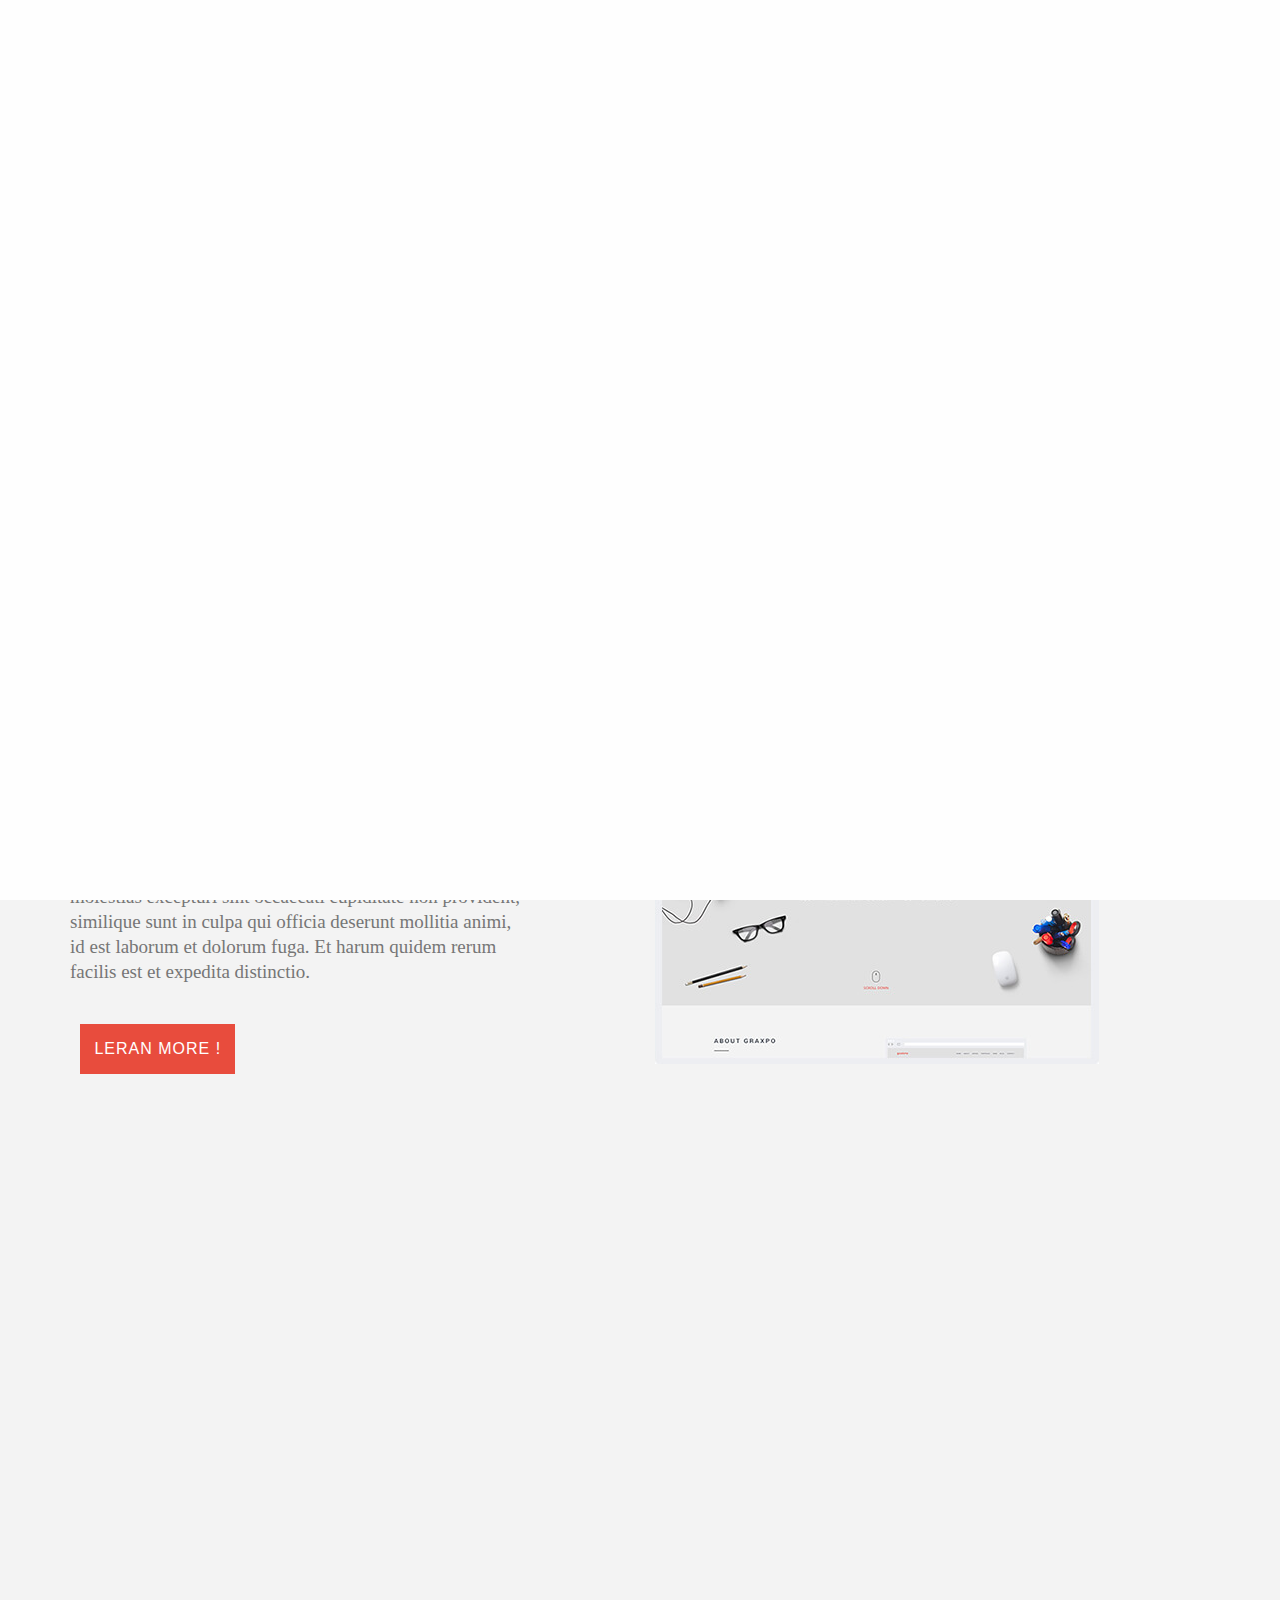
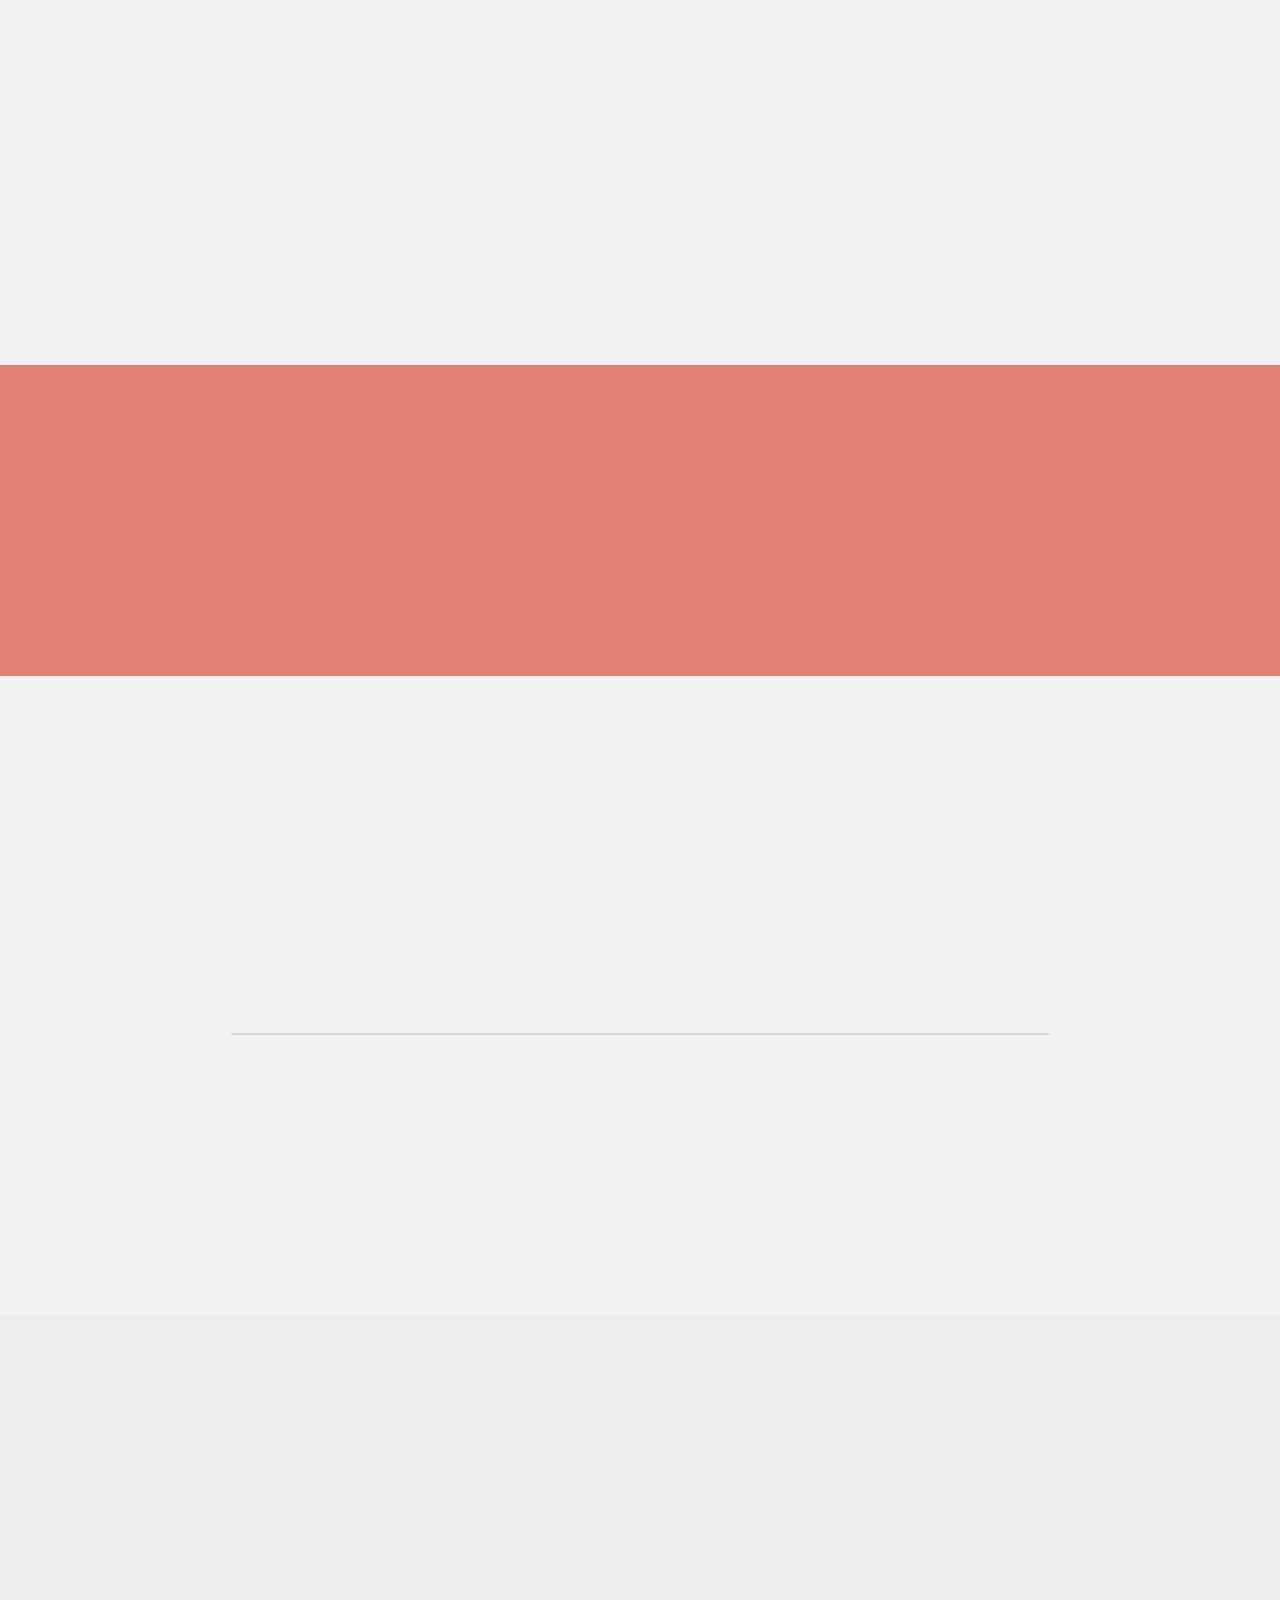
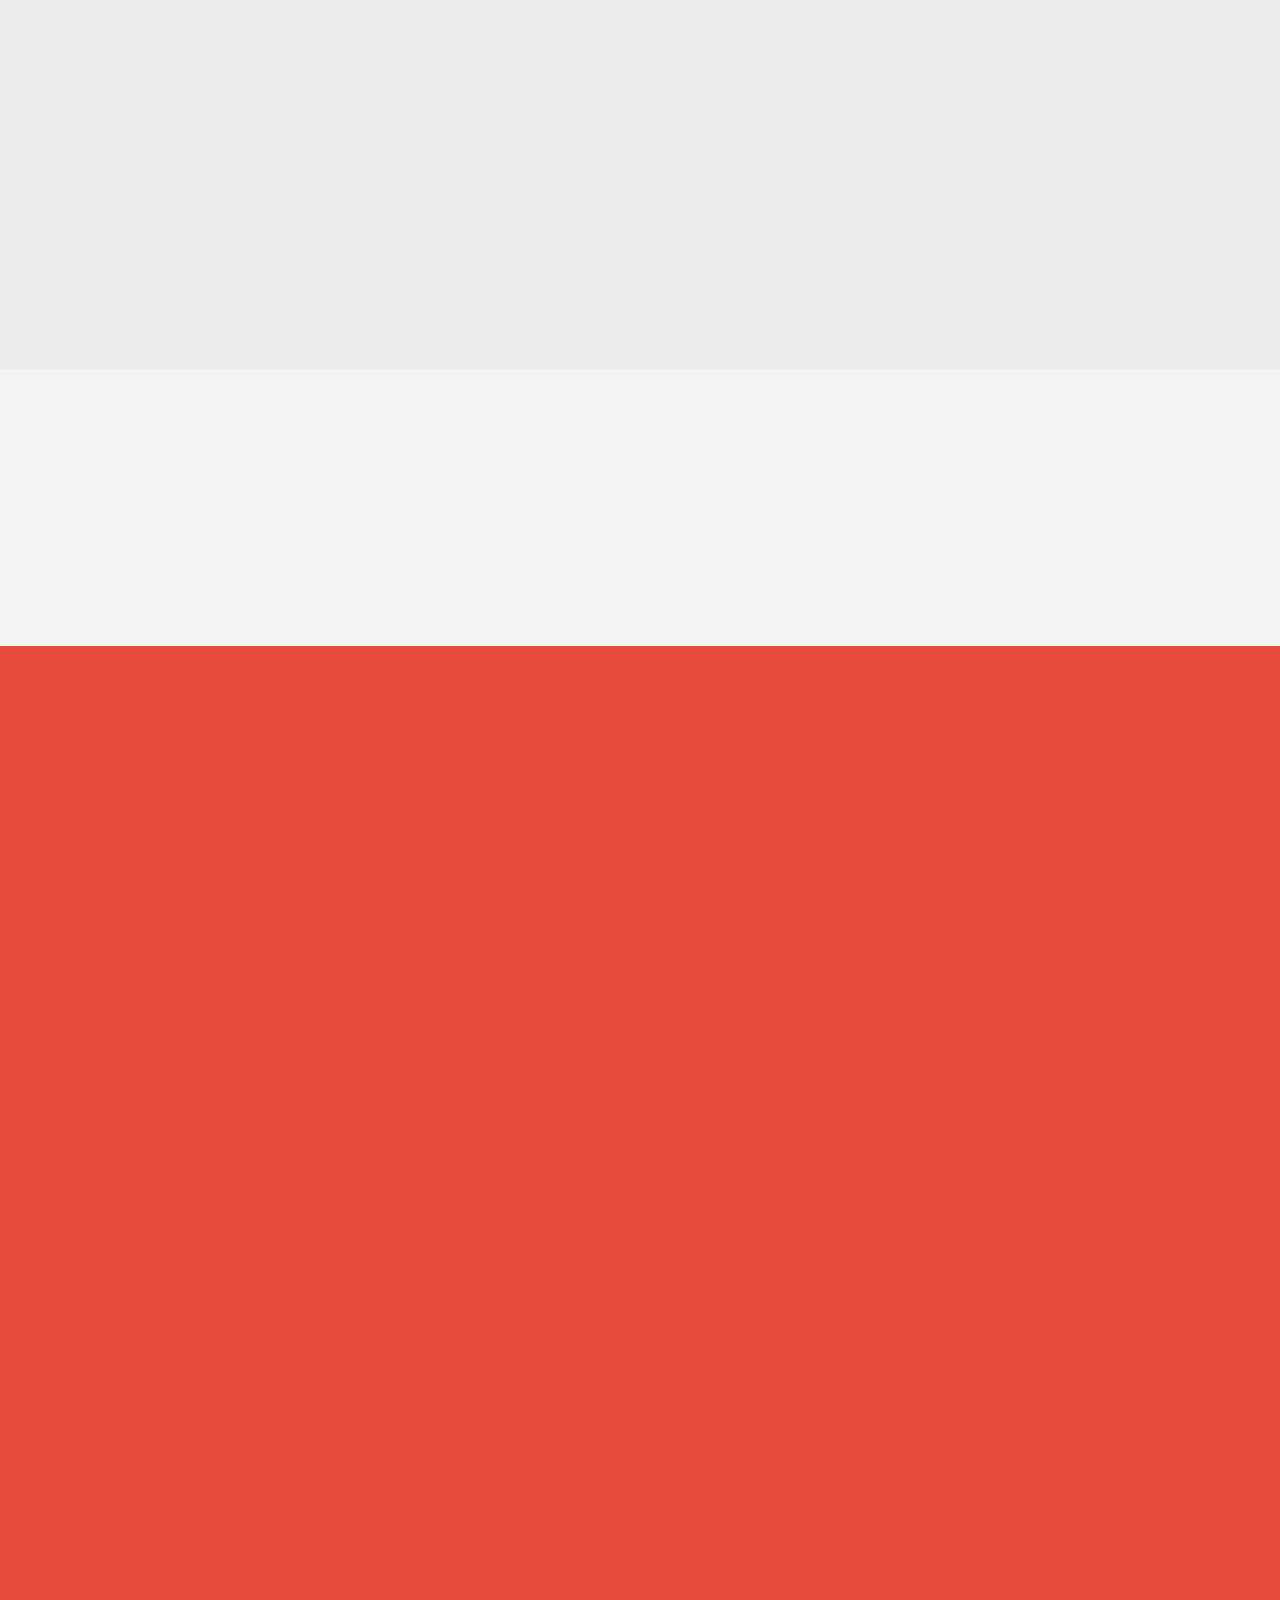
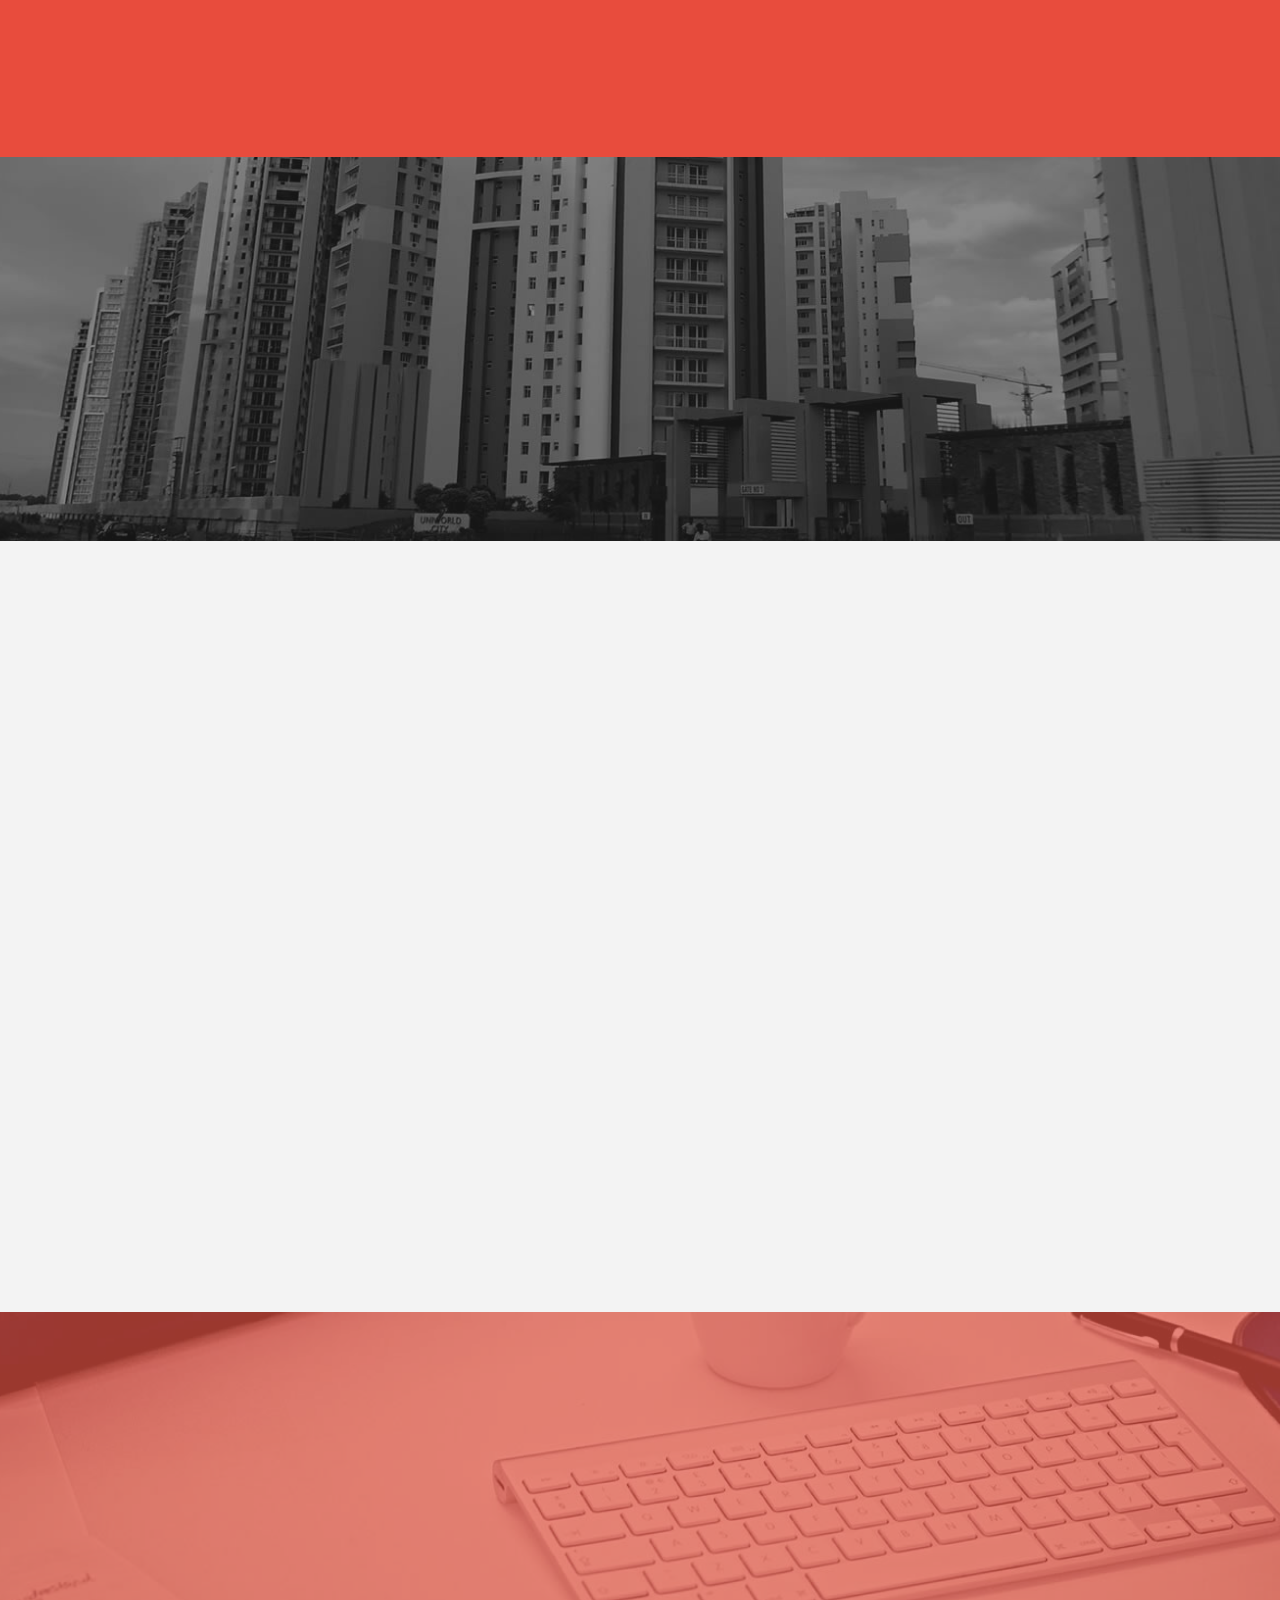
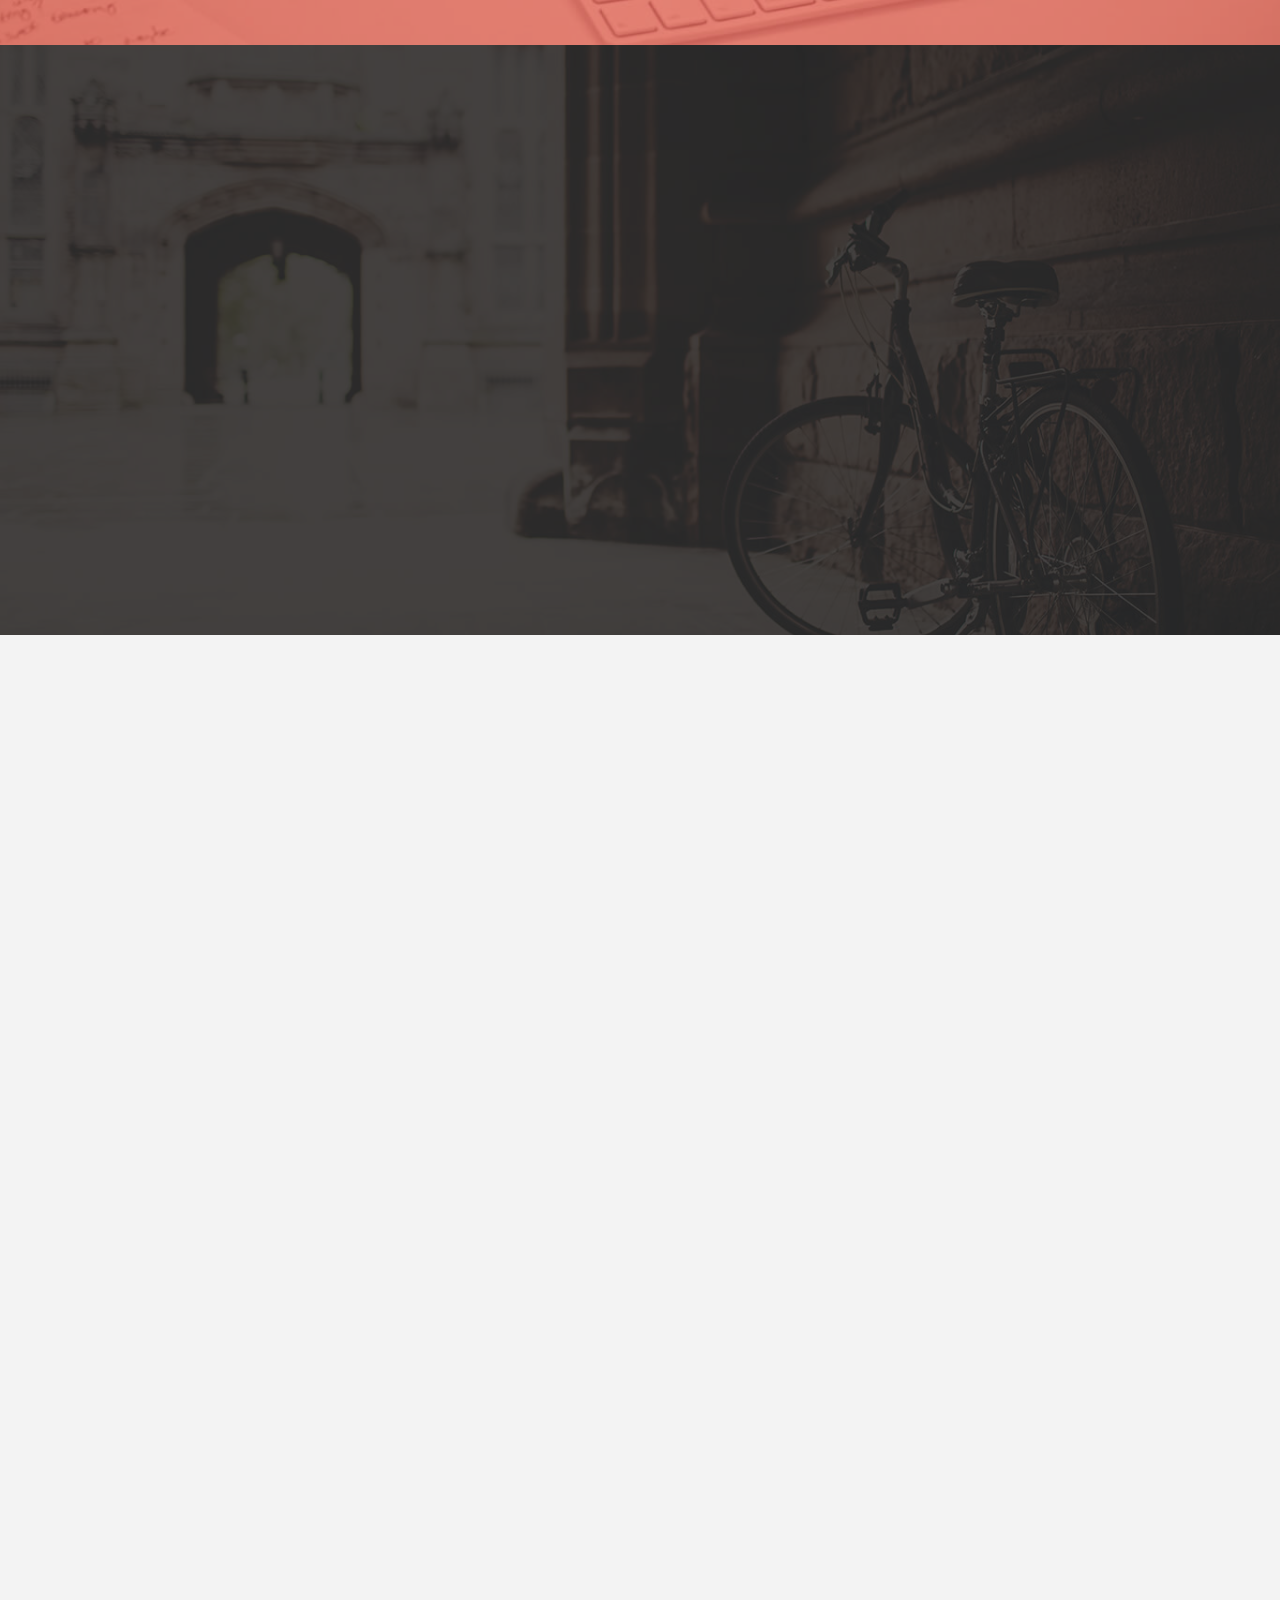
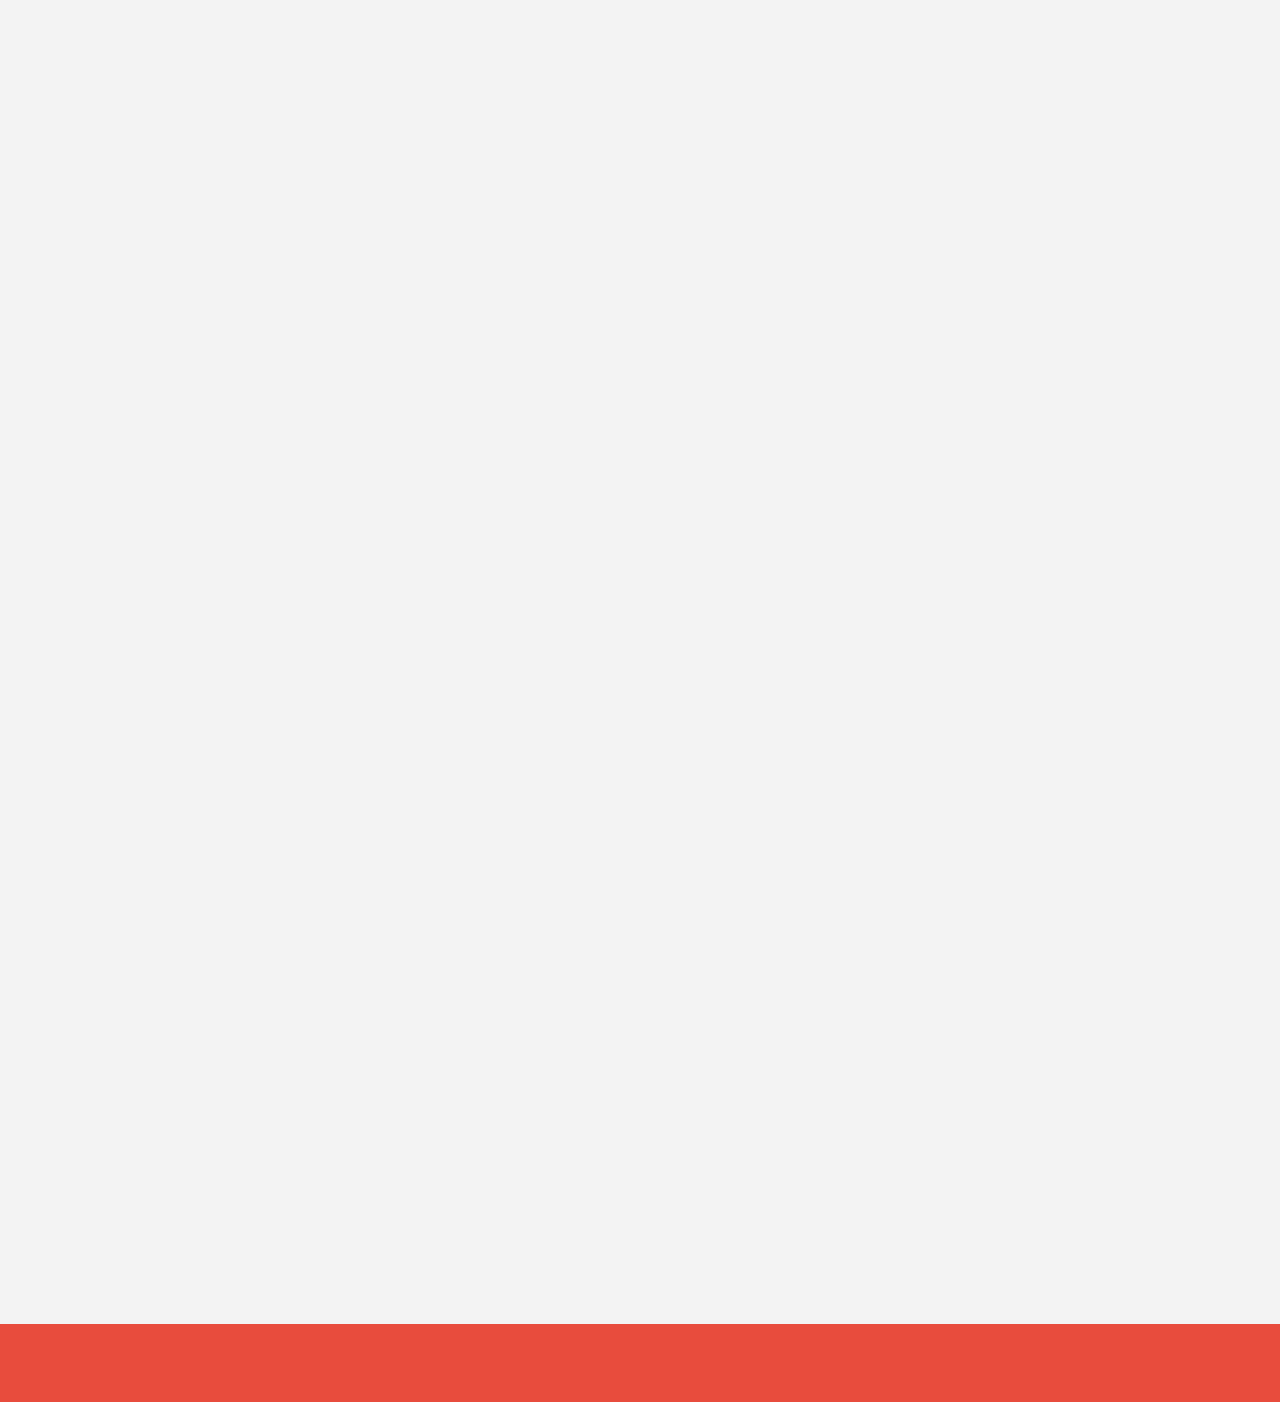
==== index.html @ f252ff5d "Premier commit" ====
<!DOCTYPE HTML>
<html lang="en-US">
<head>
	<meta charset="UTF-8">
	<title>GRAXPO- ONE PAGE PORTFOLIO TEMPLATE</title>
	<link rel="stylesheet" href="css/font-awesome/css/font-awesome.min.css" />
	
	<link rel="stylesheet" href="css/fonts/stylesheet.css" />
	<link rel="stylesheet" href="css/fonts/fonts.css" />
	<link rel="stylesheet" href="css/bootstrap/bootstrap.min.css" />
	<link rel="stylesheet" href="css/animat/animate.min.css" />
	<link rel="stylesheet" href="css/fancybox/jquery.fancybox.css" />
	<link rel="stylesheet" href="css/nivo-lightbox/nivo-lightbox.css" />
	<link rel="stylesheet" href="css/themes/default/default.css" />
	<link rel="stylesheet" href="css/owl-carousel/owl.carousel.css" />
	<link rel="stylesheet" href="css/owl-carousel/owl.theme.css" />
	<link rel="stylesheet" href="css/owl-carousel/owl.transitions.css">
	
	<link rel="stylesheet" href="css/style.css" />
	<link rel="stylesheet" href="css/responsive.css" />
</head>
<body>

	<div class='preloader'><div class='loaded'>&nbsp;</div></div>
	
	<header id="home" class="header">
		<div class="main_menu_bg navbar-fixed-top">
			<div class="container">
				<div class="row">
					<div class="nave_menu">
					<nav class="navbar navbar-default">
					  <div class="container-fluid">
						<!-- Brand and toggle get grouped for better mobile display -->
						<div class="navbar-header">
						  <button type="button" class="navbar-toggle collapsed" data-toggle="collapse" data-target="#bs-example-navbar-collapse-1" aria-expanded="false">
							<span class="sr-only">Toggle navigation</span>
							<span class="icon-bar"></span>
							<span class="icon-bar"></span>
							<span class="icon-bar"></span>
						  </button>
						  <a class="navbar-brand" href="#">
							<div class="logo">
								<img src="images/logo.png" alt="" />
							</div>
						  </a>
						</div>

						<!-- Collect the nav links, forms, and other content for toggling -->
						<div class="collapse navbar-collapse" id="bs-example-navbar-collapse-1">
						  
						  <ul class="nav navbar-nav navbar-right">
							<li class="active"><a href="#home">Home</a></li>
							<li><a href="#abouts">ABOUT</a></li>
							<li><a href="#service">Service</a></li>
							<li><a href="#portfolio">Portfolio</a></li>
							<li><a href="#team">Team</a></li>
							<li><a href="#blog">Blog</a></li>
							<li><a href="#contact">Contact</a></li>
							
						  </ul>
						</div><!-- /.navbar-collapse -->
					  </div><!-- /.container-fluid -->
					</nav>
					</div>	
				</div><!--End of row -->
				
			</div><!--End of container -->
			
		</div>
	</header> <!--End of header -->
	
	
	
	<section id="banner" class="banner">
		<div class="container">
			<div class="row">
				<div class="main_banner_area text-center">
					<div class="col-md-12 col-sm-12">
						<div class="single_banner_text wow zoomIn" data-wow-duration="1s">
							<h2>HELLO, WE’RE PROTHEMERS</h2>
							<h5>FRESH PREMIMIUM QUALITY PSD TEMPLATE</h5>
							
							<div class="separetor"></div>
						</div>
					</div>
					
					
					<div class="scrolldown">
						<a href="#abouts" class="scroll_btn"></a>
					</div>
				</div>
				
				
			</div>
		</div>
	</section><!-- End of Banner Section -->
	
	
	<section id="abouts" class="abouts">
		<div class="container">
			<div class="row">
				<div class="main_abouts_content">
					<div class="col-md-6 col-sm-6 col-xs-12">
						<div class="single_abouts wow fadeInLeft" data-wow-duration="1s">
							<h2>ABOUT GRAXPO</h2>
							<div class="separetor2"></div>
							<p>In gnissimos ducimus qui blanditiis praesentium voluptatum deleniti atque corrupti quos dolores et quas molestias excepturi sint occaecati cupiditate non provident, similique sunt in culpa qui officia deserunt mollitia animi, id est laborum et dolorum fuga. Et harum quidem rerum facilis est et expedita distinctio.</p>
							
							<a href="" class="btn pink-btn">LERAN MORE !</a>
						</div>
					</div>
					
					
					<div class="col-md-6 col-sm-6 col-xs-12">
						<div class="single_abouts wow fadeInRight" data-wow-duration="1s">
							<img src="images/ab.jpg" alt="" />
						</div>
					</div>
				</div>
			</div>
		</div>
	</section>
	
	
	
	<section id="wedo">
		<div class="container">
			<div class="row">
				<div class="head_title text-center wow fadeIn" data-wow-duration="1.5s">
					<h2>WHAT WE DO</h2>
					<div class="separetor"></div>
					<p>Lorem Ipsum is simply dummy text of the printing and typesetting industry been the industry's standard dummy text </p>
				</div>
				<div class="wedo_content_area">
					
					<div class="col-md-6 col-sm-6 col-xs-12">
						<div class="single_wedo wow fadeIn" data-wow-duration="1s">
							<div class="single_left_icon">
								<a href=""><i class="fa fa-star"></i></a>
							</div>
							
							<div class="single_right_text">
								<h4>UI / UX DESIGN</h4>
								<div class="separetor2"></div>
								<p>Lorem Ipsum is simply dummy text thprinting andthe industry's standard dummy text lorem Ipsum is simply dummy</p>
							</div>
						</div>
					</div>
					<div class="col-md-6 col-sm-6 col-xs-12">
						<div class="single_wedo wow fadeIn" data-wow-duration="1s">
							<div class="single_left_icon">
								<a href=""><i class="fa fa-star"></i></a>
							</div>
							
							<div class="single_right_text">
								<h4>UI / UX DESIGN</h4>
								<div class="separetor2"></div>
								<p>Lorem Ipsum is simply dummy text thprinting andthe industry's standard dummy text lorem Ipsum is simply dummy</p>
							</div>
						</div>
					</div>
					<div class="col-md-6 col-sm-6 col-xs-12">
						<div class="single_wedo wow fadeIn" data-wow-duration="1s">
							<div class="single_left_icon">
								<a href=""><i class="fa fa-star"></i></a>
							</div>
							
							<div class="single_right_text">
								<h4>UI / UX DESIGN</h4>
								<div class="separetor2"></div>
								<p>Lorem Ipsum is simply dummy text thprinting andthe industry's standard dummy text lorem Ipsum is simply dummy</p>
							</div>
						</div>
					</div>
					<div class="col-md-6 col-sm-6 col-xs-12">
						<div class="single_wedo wow fadeIn" data-wow-duration="1s">
							<div class="single_left_icon">
								<a href=""><i class="fa fa-star"></i></a>
							</div>
							
							<div class="single_right_text">
								<h4>UI / UX DESIGN</h4>
								<div class="separetor2"></div>
								<p>Lorem Ipsum is simply dummy text thprinting andthe industry's standard dummy text lorem Ipsum is simply dummy</p>
							</div>
						</div>
					</div>
				</div>
			</div>
		</div>
	</section>
	
	
	<section id="counterUp" class="counterUp">
		<div class="counter_overlay">
			<div class="container">
				<div class="row">
					<div class="main_counter_content">
						<div class="col-md-3 col-sm-6 col-xs-12">
							<div class="sinle_counter wow fadeIn" data-wow-duration="1s">
								<h4><i class="fa fa-star"></i><span class="static-counter">158</span></h4>
								<p>PROJECT COMPLETED</p>
								<div class="separetorwhite"></div>
							</div>
						</div>
						<div class="col-md-3 col-sm-6 col-xs-12">
							<div class="sinle_counter wow fadeIn" data-wow-duration="1.8s">
								<h4><i class="fa fa-star"></i><span class="static-counter">580</span></h4>
								<p>PROJECT COMPLETED</p>
								<div class="separetorwhite"></div>
							</div>
						</div>
						<div class="col-md-3 col-sm-6 col-xs-12">
							<div class="sinle_counter wow fadeIn" data-wow-duration="2.2s">
								<h4><i class="fa fa-star"></i><span class="static-counter">1500</span></h4>
								<p>PROJECT COMPLETED</p>
								<div class="separetorwhite"></div>
							</div>
						</div>
						<div class="col-md-3 col-sm-6 col-xs-12">
							<div class="sinle_counter wow fadeIn" data-wow-duration="2.8s">
								<h4><i class="fa fa-star"></i><span class="static-counter">1000</span></h4>
								<p>PROJECT COMPLETED</p>
								<div class="separetorwhite"></div>
							</div>
						</div>
					</div>
				</div>
			</div>
		</div>
	</section>
	
	
	<section id="steps" class="steps">
		<div class="container">
			<div class="row">
				<div class="head_title text-center wow fadeIn" data-wow-duration="1.5s">
					<h2>THREE SIMPLE STEPS</h2>
					<div class="separetor"></div>
					<p>Lorem Ipsum is simply dummy text of the printing and typesetting industry been the industry's standard dummy text </p>
				</div>
				<div class="main_steps_content text-center">
					<div class="col-md-4">
						<div class="single_steps wow fadeIn" data-wow-duration="1s">
							<a href=""><i class="fa fa-mobile"></i></a>
							<h4>INTEGER VENEATIS</h4>
							<p>Lorem Ipsum is simply dummy text of the printing and typesetting</p>
						</div>
					</div>
					<div class="col-md-4">
						<div class="single_steps wow fadeIn" data-wow-duration="1.8s">
							<a href=""><i class="fa fa-bar-chart"></i></a>
							<h4>INTEGER VENEATIS</h4>
							<p>Lorem Ipsum is simply dummy text of the printing and typesetting</p>
						</div>
					</div>
					<div class="col-md-4">
						<div class="single_steps wow fadeIn" data-wow-duration="2.8s">
							<a href=""><i class="fa fa-bar-chart"></i></a>
							<h4>INTEGER VENEATIS</h4>
							<p>Lorem Ipsum is simply dummy text of the printing and typesetting</p>
						</div>
					</div>
				</div>
			</div>
		</div>
	</section>
	
	<section id="featured" class="featured">
		<div class="container">
			<div class="row">
				<div class="head_title text-center wow flipInX" data-wow-duration="1s">
					<h2>OUR FEATURED WORK</h2>
					<div class="separetor"></div>
					<p>Lorem Ipsum is simply dummy text of the printing and typesetting industry been the industry's standard dummy text</p>
				</div>
			</div>
		</div>
		<div class="main_featured_content">
			<div class="col-md-4 col-sm-6 col-xs-12 single_featured_area">
				<div class="single_featured wow fadeIn" data-wow-duration=".5s">
					<img src="images/f1.jpg" alt="" />
					<div class="featured_overlay">
						<div class="overlay_content">
							<a href="" class="btn btn-white">VIEW DEATIL</a>
						</div>
					</div>
				</div>
			</div>
			<div class="col-md-4 col-sm-6 col-xs-12 single_featured_area">
				<div class="single_featured wow fadeIn" data-wow-duration=".5s">
					<img src="images/f2.jpg" alt="" />
					<div class="featured_overlay">
						<div class="overlay_content">
							<a href="" class="btn btn-white">VIEW DEATIL</a>
						</div>
					</div>
				</div>
			</div>
			<div class="col-md-4 col-sm-6 col-xs-12 single_featured_area">
				<div class="single_featured wow fadeIn" data-wow-duration=".5s">
					<img src="images/f3.jpg" alt="" />
					<div class="featured_overlay">
						<div class="overlay_content">
							<a href="" class="btn btn-white">VIEW DEATIL</a>
						</div>
					</div>
				</div>
			</div>
		</div>
	</section>
	
	
	
	<section id="service" class="service">
		<div class="container">
			<div class="row">
				<div class="head_title text-center wow zoomIn" data-wow-duration="0.5s">
					<h2>OUR BEST SERVICE</h2>
					<div class="separetor"></div>
					<p>Lorem Ipsum is simply dummy text of the printing and typesetting industry been the industry's standard dummy text</p>
				</div>
			</div>
		</div>
		<div class="main_service_content">
			<div class="single_service_area single_service_area_one wow fadeIn" data-wow-duration="1.5s">
				<div class="col-md-6 col-md-offset-6 col-sm-5 col-sm-offset-7">
					<div class="single_service">
						<h4>AWESOME TITLE HERE</h4>
						<div class="separetorwhite"></div>
						<p>Contrary to popular belief, Lorem Ipsum is not simply random text. It has roots in a piece of classical Latin literature from 45 BC, making it over 2000 years old. Richard McClintock.</p>
					</div>
				</div>
			</div>
			<div class="single_service_area single_service_area_two wow fadeIn" data-wow-duration="2.5s">
				<div class="col-md-6 col-sm-5 text-right">
					<div class="single_service">
						<h4>AWESOME TITLE HERE</h4>
						<div class="separetorwhite floatright"></div>
						<p class="service_P">Contrary to popular belief, Lorem Ipsum is not simply random text. It has roots in a piece of classical Latin literature from 45 BC, making it over 2000 years old. Richard McClintock.</p>
					</div>
				</div>
			</div>
			<div class="single_service_area single_service_area_three wow fadeIn" data-wow-duration="3.5s">
				<div class="col-md-6 col-md-offset-6 col-sm-5 col-sm-offset-7">
					<div class="single_service">
						<h4>AWESOME TITLE HERE</h4>
						<div class="separetorwhite"></div>
						<p>Contrary to popular belief, Lorem Ipsum is not simply random text. It has roots in a piece of classical Latin literature from 45 BC, making it over 2000 years old. Richard McClintock.</p>
					</div>
				</div>
			</div>
		</div>
		
	</section>
	
	
	<section id="business" class="business">
		<div class="overlay_business">
			<div class="container">
				<div class="row">
					<div class="col-md-12 col-sm-12 col-xs-12">
						<div class="main_business_content text-center wow fadeIn" data-wow-duration="2s">
							<h2>CREATE YOUR OWN BUSINESS WITH OUR IDEAS !</h2>
							<h4>GET READY TO STAND OUT</h4>
							<a href="" class="btn pink-btn">KEEP EXPLORING</a>
						</div>
					</div>
				</div>
			</div>
		</div>
	</section>
	


<!--<div class="clierboth"></div>

        <section id="mixitup1" class="sections">
            <div class="container">
                <div class="row">
                    <div class="main_mix_content whitebackground text-center">
                        <div class="head_title text-center">
                            <h2>OUR PORTFOLIO</h2>
							<p></p>
                        </div>
                        <div class="main_mix_menu">
                            <button class="btn btn-primary filter" data-filter="all">Filter In</button>
                            <button class="btn btn-primary filter" data-filter=".cat1">F1n</button>
                            <button class="btn btn-primary filter" data-filter=".cat2">F1n2</button>
                            <button class="btn btn-primary filter" data-filter=".cat3">F1n3</button>
                            <button class="btn btn-primary filter" data-filter=".cat4">F1n4</button>
                        </div>

                        <div id="test" class="test">
                            <div class="col-md-4 mix cat1 no-padding">
                                <div class="single_mixi_portfolio">
                                    <img src="images/p1.jpg" alt="" />
                                    <div class="mixi_portfolio_overlay">
                                        <div class="overflow_hover_text">
                                            <a href=""><i class="lnr lnr-plus-circle"></i></a>
                                            <h2>Neque Porro Quisquam</h2>
                                            <p>Hover 1</p>
                                        </div>
                                    </div>
                                </div>
                            </div>
                            <div class="col-md-4 mix cat2 no-padding">
                                <div class="single_mixi_portfolio">
                                    <img src="images/p2.jpg" alt="" />
                                    <div class="mixi_portfolio_overlay">
                                        <div class="overflow_hover_text">
                                            <a href=""><i class="lnr lnr-plus-circle"></i></a>
                                            <h2>Neque Porro Quisquam</h2>
                                            <p>Hover 1</p>
                                        </div>
                                    </div>
                                </div>
                            </div>
                            <div class="col-md-4 mix cat1 cat4 no-padding">
                                <div class="single_mixi_portfolio">
                                    <img src="images/p3.jpg" alt="" />
                                    <div class="mixi_portfolio_overlay">
                                        <div class="overflow_hover_text">
                                            <a href=""><i class="lnr lnr-plus-circle"></i></a>
                                            <h2>Neque Porro Quisquam</h2>
                                            <p>Hover 1</p>
                                        </div>
                                    </div>
                                </div>
                            </div>
                            <div class="col-md-4 mix cat3 cat4 no-padding">
                                <div class="single_mixi_portfolio">
                                    <img src="images/p4.jpg" alt="" />
                                    <div class="mixi_portfolio_overlay">
                                        <div class="overflow_hover_text">
                                            <a href=""><i class="lnr lnr-plus-circle"></i></a>
                                            <h2>Neque Porro Quisquam</h2>
                                            <p>Hover 1</p>
                                        </div>
                                    </div>
                                </div>
                            </div>
                            <div class="col-md-4 mix cat4 no-padding">
                                <div class="single_mixi_portfolio">
                                    <img src="images/p5.jpg" alt="" />
                                    <div class="mixi_portfolio_overlay">
                                        <div class="overflow_hover_text">
                                            <a href=""><i class="lnr lnr-plus-circle"></i></a>
                                            <h2>Neque Porro Quisquam</h2>
                                            <p>Hover 1</p>
                                        </div>
                                    </div>
                                </div>
                            </div>
                            <div class="col-md-4 mix cat1 cat2 no-padding">
                                <div class="single_mixi_portfolio">
                                    <img src="images/p6.jpg" alt="" />
                                    <div class="mixi_portfolio_overlay">
                                        <div class="overflow_hover_text">
                                            <a href=""><i class="lnr lnr-plus-circle"></i></a>
                                            <h2>Neque Porro Quisquam</h2>
                                            <p>Hover 1</p>
                                        </div>
                                    </div>
                                </div>
                            </div>
                            <div class="col-md-4 mix cat1 cat3 no-padding">
                                <div class="single_mixi_portfolio">
                                    <img src="images/p7.jpg" alt="" />
                                    <div class="mixi_portfolio_overlay">
                                        <div class="overflow_hover_text">
                                            <a href=""><i class="lnr lnr-plus-circle"></i></a>
                                            <h2>Neque Porro Quisquam</h2>
                                            <p>Hover 1</p>
                                        </div>
                                    </div>
                                </div>
                            </div>
                            <div class="col-md-4 mix cat1 cat3 no-padding">
                                <div class="single_mixi_portfolio">
                                    <img src="images/p8.jpg" alt="" />
                                    <div class="mixi_portfolio_overlay">
                                        <div class="overflow_hover_text">
                                            <a href=""><i class="lnr lnr-plus-circle"></i></a>
                                            <h2>Neque Porro Quisquam</h2>
                                            <p>Hover 1</p>
                                        </div>
                                    </div>
                                </div>
                            </div>
                            <div class="col-md-4 mix cat1 cat4 no-padding">
                                <div class="single_mixi_portfolio">
                                    <img src="images/p9.jpg" alt="" />
                                    <div class="mixi_portfolio_overlay">
                                        <div class="overflow_hover_text">
                                            <a href=""><i class="lnr lnr-plus-circle"></i></a>
                                            <h2>Neque Porro Quisquam</h2>
                                            <p>Hover 1</p>
                                        </div>
                                    </div>
                                </div>
                            </div>


                            <div class="gap"></div>
                        </div>
                    </div> 

                </div>
            </div>

        </section>
		
<div class="clierboth"></div>-->
		
	
	
	
	<section id="team" class="team">
		<div class="container">
			<div class="row">
				<div class="head_title text-center wow zoomIn" data-wow-duration="0.5s">
					<h2>MEET OUR CREW</h2>
					<div class="separetor"></div>
					<p>Lorem Ipsum is simply dummy text of the printing and typesetting industry been the industry's standard dummy text</p>
				</div>
				
				<div class="main_team_content text-center">
					<div class="col-md-3 col-sm-6 col-xs-12">
						<div class="single_team wow fadeIn" data-wow-duration="1.5s">
							<div class="single_team_img">
								<img src="images/tm1.jpg" alt="" />
								<div class="single_team_overlay text-center">
									<p>Hi ! I m Redwan from bangladesh.I am a Professional graphic designer & expert on print and UI/ UX .</p>
									<a href=""><i class="fa fa-facebook"></i></a>
									<a href=""><i class="fa fa-linkedin"></i></a>
								</div>
							</div>
							<div class="single_team_name">
								<h4>IBN HASAN</h4>
								<p>CEO</p>
							</div>
						</div>
					</div>
					<div class="col-md-3 col-sm-6 col-xs-12">
						<div class="single_team wow fadeIn" data-wow-duration="2s">
							<div class="single_team_img">
								<img src="images/tm2.jpg" alt="" />
								<div class="single_team_overlay text-center">
									<p>Hi ! I m Redwan from bangladesh.I am a Professional graphic designer & expert on print and UI/ UX .</p>
									<a href=""><i class="fa fa-facebook"></i></a>
									<a href=""><i class="fa fa-linkedin"></i></a>
								</div>
							</div>
							<div class="single_team_name">
								<h4>RAF REDWAN</h4>
								<p>LEAD OF DESIGN </p>
							</div>
						</div>
					</div>
					<div class="col-md-3 col-sm-6 col-xs-12">
						<div class="single_team wow fadeIn" data-wow-duration="2.5s">
							<div class="single_team_img">
								<img src="images/tm3.jpg" alt="" />
								<div class="single_team_overlay text-center">
									<p>Hi ! I m Redwan from bangladesh.I am a Professional graphic designer & expert on print and UI/ UX .</p>
									<a href=""><i class="fa fa-facebook"></i></a>
									<a href=""><i class="fa fa-linkedin"></i></a>
								</div>
							</div>
							<div class="single_team_name">
								<h4>IBN HASAN</h4>
								<p>DEV</p>
							</div>
						</div>
					</div>
					<div class="col-md-3 col-sm-6 col-xs-12">
						<div class="single_team wow fadeIn" data-wow-duration="2.8s">
							<div class="single_team_img">
								<img src="images/tm4.jpg" alt="" />
								<div class="single_team_overlay text-center">
									<p>Hi ! I m Redwan from bangladesh.I am a Professional graphic designer & expert on print and UI/ UX .</p>
									<a href=""><i class="fa fa-facebook"></i></a>
									<a href=""><i class="fa fa-linkedin"></i></a>
								</div>
							</div>
							<div class="single_team_name">
								<h4>IBN HASAN</h4>
								<p>AKAMLA</p>
							</div>
						</div>
					</div>
				</div>
			</div>
		</div>
	</section>
	
	<section id="subcribs" class="subcribs">
		<div class="counter_overlay">
			<div class="container">
				<div class="row">
					<div class="main_subcribs_content">
						<div class="col-md-6 col-sm-12 col-xs-12">
							<div class="single_subcribs wow slideInLeft" data-wow-duration="1s">
								<h4>SUBSCRIBE TO UPDATE</h4>
								<div class="separetorwhite"></div>
								<p>Lorem ipsum dolor sit amet, consectetur adipisicing elit, sed do eiusmod tempor incididunt ut labore et dolore magna aliqua. Ut enim ad minim veniam</p>
							</div>
						</div>
						<div class="col-md-6 col-sm-12 col-xs-12">
							<div class="single_subcribs_right wow slideInRight" data-wow-duration="1s">
								<input type="text" placeholder="Enter email address" id="sb_text"/>
								<input type="submit" value="SUBSCRIBE" />
							</div>
						</div>
					</div>
				</div>
			</div>
		</div>
	</section>
	
	
	
	<section id="testimonial" class="testimonial">
		<div class="testimonial_overlay">
			<div class="container">
				<div class="row">
					<div class="head_title text-center wow slideInDown" data-wow-duration="0.5s">
						<h2>TESTIMONIALS</h2>
						<div class="separetorwhite2"></div>
						<h5>WAHT OUR CLINT SAY </h5>
					</div>
					<div class="main_testimonial text-center wow fadeIn" data-wow-duration="1s">
						<div class="single_testimonial">
							<div class="single_testimonial_img">
								<img class="img-circle" src="images/tst1.jpg" alt="" />
								<p>Lorem ipsum dolor sit amet, consectetur adipisicing elit, sed do eiusmod tempor incididunt ut labore et dolore magna aliqua. Ut enim ad minim veniam,m quia.</p>
								<a href="">RAF REDWAN</a>
							</div>
						</div>
						<div class="single_testimonial">
							<div class="single_testimonial_img">
								<img class="img-circle" src="images/tst1.jpg" alt="" />
								<p>Lorem ipsum dolor sit amet, consectetur adipisicing elit, sed do eiusmod tempor incididunt ut labore et dolore magna aliqua. Ut enim ad minim veniam,m quia.</p>
								<a href="">RAF REDWAN</a>
							</div>
						</div>
						<div class="single_testimonial">
							<div class="single_testimonial_img">
								<img class="img-circle" src="images/tst1.jpg" alt="" />
								<p>Lorem ipsum dolor sit amet, consectetur adipisicing elit, sed do eiusmod tempor incididunt ut labore et dolore magna aliqua. Ut enim ad minim veniam,m quia.</p>
								<a href="">RAF REDWAN</a>
							</div>
						</div>
					</div>
				</div>
			</div>
		</div>
	</section>
	
	
	<section id="blog" class="blog sections">
		<div class="container">
			<div class="row">
				<div class="head_title text-center wow zoomIn" data-wow-duration="0.5s">
					<h2>LATTEST BLOG</h2>
					<div class="separetor"></div>
					<p>Lorem Ipsum is simply dummy text of the printing and typesetting industry been the industry's standard dummy text</p>
				</div>
				<div class="main_blog">
					<div class="col-md-6 col-sm-6 col-xs-12">
						<div class="single_blog wow fadeInLeft" data-wow-duration="0.5s">
							<div class="single_blog_img">
								<img src="images/blog1.jpg" alt="" />
							</div>
							
							<div class="single_blog_overlay">
								<h4>THE WINTER TAL’S</h4>
								<p>Raf Redwan</p>
								<div class="separetorwhite"></div>
								
								<p>Lorem ipsum dol. Ut enim minim veniam, qub e eu fugiat anim id est</p>
								<a href="" class="date_data"><i class="fa fa-gift"></i>12 th September, 2015</a>
							</div>
						</div>
					</div>
					
					<div class="col-md-6 col-sm-6 col-xs-12">
						<div class="single_blog wow fadeInRight" data-wow-duration="0.5s">
							<div class="single_blog_img">
								<img src="images/blog1.jpg" alt="" />
							</div>
							
							<div class="single_blog_overlay">
								<h4>THE WINTER TAL’S</h4>
								<p>Raf Redwan</p>
								<div class="separetorwhite"></div>
								
								<p>Lorem ipsum dol. Ut enim minim veniam, qub e eu fugiat anim id est</p>
								<a href="" class="date_data"><i class="fa fa-gift"></i>12 th September, 2015</a>
							</div>
						</div>
					</div>
				</div>
			</div>
		</div>
	</section>
	
	
		<section id="pricing">
			<div class="container">
				<div class="row">
				
					<div class="head_title text-center wow slideInDown" data-wow-duration="0.3s">
						<h2>PRICING TABLE</h2>
						<div class="separetor"></div>
						<p>Lorem Ipsum is simply dummy text of the printing and typesetting industry been the industry's standard dummy text</p>
					</div>
					<div class="pricing_content_area choose_pricing_content_area text-center">
					
					    <div class="col-md-4 col-sm-6 col-xs-12">
							<div class="choose_single_pricing_text wow fadeIn" data-wow-duration="1s">
								<h3>Casual</h3>
								<div class="choose_pricing_text">
									<p>gret for giving it a try to the one off web designer.</p>
									<p class="price">Free</p>
									<ul>
										<li>Up to 5 Projects</li>
										<li>Up to 10 collabrators</li>
										<li>2gb of storage</li>
										<li>x</li>
										<li>x</li>
										<li>x</li>
										<li>x</li>
									</ul>
									<a href="" class="btn btn-lg">Start Free Trial</a>
								</div>
							</div>
						</div>
						
					    <div class="col-md-4 col-sm-6 col-xs-12">
							<div class="choose_single_pricing_text proffetional_price wow fadeIn" data-wow-duration="1.5s">
								<h3>Profesional</h3>
								<div class="choose_pricing_text">
									<p>gret for giving it a try to the one off web designer.</p>
									<p class="price">$24.90<span>/month</span></p>
									<ul>
										<li>Up to 5 Projects</li>
										<li>Up to 20 collabrators</li>
										<li>10gb of storage</li>
										<li>Real-time collabration</li>
										<li>x</li>
										<li>x</li>
										<li>x</li>
									</ul>
									<a href="" class="btn btn-lg">Start Free Trial</a>
								</div>
							</div>
						</div>
						
					    <div class="col-md-4 col-sm-6 col-xs-12">
							<div class="choose_single_pricing_text wow fadeIn" data-wow-duration="2s">
								<h3>Expert</h3>
								<div class="choose_pricing_text">
										
									<p>gret for giving it a try to the one off web designer.</p>
									<p class="price">$49.90<span>/month</span></p>
									
									<ul>
										<li>Unlimited to 5 Projects</li>
										<li>Unlimited collabrators</li>
										<li>Unlimited storage</li>
										<li>Real-time collabration</li>
										<li>24x7 Support</li>
										<li>x</li>
										<li>x</li>
									</ul>
									
									<a href="" class="btn btn-lg">Start Free Trial</a>
								</div>
							</div>
						</div>
					   
					</div>
				</div>
			</div>
		</section><!-- End of choose Pricing Section -->
	
		<!-- Contact form -->
		<section id="contact" class="contact">
			<div class="container">
				<div class="row">
					<div class="col-md-12 col-sm-12">
						<div class="head_title text-center wow zoomIn" data-wow-duration="0.5s">
							<h2>Get In Touch With Us</h2>
							<div class="separetor"></div>
							<p>We are here to help. Want to learn more about our services? Please get in touch, we'd love to hear from you!</p>
						</div>
					</div>
				</div>
				
				<div class="row">
					<div class="messsage_contant">
						<div class="col-md-7 col-sm-7">
							<div class="single_message_left wow fadeIn" data-wow-duration="1s">
								<form action="#" id="formid">
										<!--<div class="col-lg-8 col-md-8 col-sm-10 col-lg-offset-2 col-md-offset-2 col-sm-offset-1">-->
										  
										 <div class="row">
											<div class="col-md-6">
												<div class="form-group">
													<input type="text" class="form-control" name="name" placeholder="first name" required="">
												</div>
											</div>
											
											<div class="col-md-6">
												<div class="form-group">
													<input type="email" class="form-control" name="email" placeholder="Email" required="">
												</div>
											</div>
										 </div>
										
										  

										  <div class="form-group">
											<textarea class="form-control" name="message" rows="8" placeholder="Message"></textarea>
										  </div>

										  <div class="center-content">
											<input type="submit" value="SUBMIT NOW" class="btn btn-lg">
										  </div>
										<!--</div>--> 
								</form>
							</div>
						</div>
						
						<div class="col-md-5 col-sm-5">
							<div class="single_message_right wow fadeIn" data-wow-duration="1s">
								
								<p>
									<i class="fa fa-map-marker"></i> 
									65,Prothemers Tower-1200 D 
									<span>Block Comilla, Bangladesh</span>
								</p>
								<p><i class="fa fa-envelope-o"></i>Info@Addaxx.com</p>
								<p><i class="fa fa-phone"></i>+62 202 555 0117</p>
								
							</div>
						</div>
					</div> <!-- End of messsage contant-->
				</div>
			</div>
		</section>	
	
		<footer id="footer" class="footer">
			<div class="container">
				<div class="row">
					<div class="main_footer text-center wow zoomIn" data-wow-duration="1s">
						<p>Made with <i class="fa fa-heart"></i> by <a href="http://bootstrapthemes.co">Bootstrap Themes</a>2016. All Rights Reserved</p>
					</div>
				</div>
			</div>
		</footer>

	<!-- STRAT SCROLL TO TOP -->
	
	<div class="scrollup">
		<a href="#"><i class="fa fa-chevron-up"></i></a>
	</div>
	
	
	
	
	

	<script type="text/javascript" src="js/jquery/jquery.js"></script>
	
	<script type="text/javascript" src="js/script.js"></script>
	
	<script type="text/javascript" src="js/bootstrap/bootstrap.min.js"></script>
	
	<script type="text/javascript" src="js/fancybox/jquery.fancybox.pack.js"></script>
	
	<script type="text/javascript" src="js/nivo-lightbox/nivo-lightbox.min.js"></script>
	
	<script type="text/javascript" src="js/owl-carousel/owl.carousel.min.js"></script>
	
	
	
	
	
	<script type="text/javascript" src="js/jquery-easing/jquery.easing.1.3.js"></script>
	<script type="text/javascript" src="js/wow/wow.min.js"></script>
	<!--<script type="text/javascript" src="js/counterup/counterup.min.js"></script>-->
	
	<!--<script src="http://cdnjs.cloudflare.com/ajax/libs/waypoints/2.0.3/waypoints.min.js"></script>-->
	<!--<script type="text/javascript" src="js/counterup/jquery.counterup.min.js"></script>-->
	
	
	<script type="text/javascript" src="js/isotop/isotope.min.js"></script>
	<script type="text/javascript" src="js/isotop/isotop.function.js"></script>
	
	<script type="text/javascript" src="js/masonry/masonry.min.js"></script>
	
	<script type="text/javascript" src="js/mixitup/jquery.mixitup.min.js"></script>
	<script type="text/javascript" src="js/masonry/masonry.pkgd.min.js"></script>
</body>
</html>
---- css/fonts/stylesheet.css ----
/* Generated by Font Squirrel (http://www.fontsquirrel.com) on February 4, 2016 */



@font-face {
    font-family: 'open_sansbold';
    src: url('opensans-bold.eot');
    src: url('opensans-bold.eot?#iefix') format('embedded-opentype'),
         url('opensans-bold.woff2') format('woff2'),
         url('opensans-bold.woff') format('woff'),
         url('opensans-bold.ttf') format('truetype'),
         url('opensans-bold.svg#open_sansbold') format('svg');
    font-weight: normal;
    font-style: normal;

}




@font-face {
    font-family: 'open_sanslight';
    src: url('opensans-light.eot');
    src: url('opensans-light.eot?#iefix') format('embedded-opentype'),
         url('opensans-light.woff2') format('woff2'),
         url('opensans-light.woff') format('woff'),
         url('opensans-light.ttf') format('truetype'),
         url('opensans-light.svg#open_sanslight') format('svg');
    font-weight: normal;
    font-style: normal;

}




@font-face {
    font-family: 'open_sanslight_italic';
    src: url('opensans-lightitalic.eot');
    src: url('opensans-lightitalic.eot?#iefix') format('embedded-opentype'),
         url('opensans-lightitalic.woff2') format('woff2'),
         url('opensans-lightitalic.woff') format('woff'),
         url('opensans-lightitalic.ttf') format('truetype'),
         url('opensans-lightitalic.svg#open_sanslight_italic') format('svg');
    font-weight: normal;
    font-style: normal;

}




@font-face {
    font-family: 'open_sansregular';
    src: url('opensans-regular.eot');
    src: url('opensans-regular.eot?#iefix') format('embedded-opentype'),
         url('opensans-regular.woff2') format('woff2'),
         url('opensans-regular.woff') format('woff'),
         url('opensans-regular.ttf') format('truetype'),
         url('opensans-regular.svg#open_sansregular') format('svg');
    font-weight: normal;
    font-style: normal;

}
---- css/fonts/fonts.css ----
/* Generated by Font Squirrel (http://www.fontsquirrel.com) on February 4, 2016 */



@font-face {
    font-family: 'robotoblack';
    src: url('roboto-black.eot');
    src: url('roboto-black.eot?#iefix') format('embedded-opentype'),
         url('roboto-black.woff2') format('woff2'),
         url('roboto-black.woff') format('woff'),
         url('roboto-black.ttf') format('truetype'),
         url('roboto-black.svg#robotoblack') format('svg');
    font-weight: normal;
    font-style: normal;

}




@font-face {
    font-family: 'robotobold';
    src: url('roboto-bold.eot');
    src: url('roboto-bold.eot?#iefix') format('embedded-opentype'),
         url('roboto-bold.woff2') format('woff2'),
         url('roboto-bold.woff') format('woff'),
         url('roboto-bold.ttf') format('truetype'),
         url('roboto-bold.svg#robotobold') format('svg');
    font-weight: normal;
    font-style: normal;

}




@font-face {
    font-family: 'roboto_condensedbold';
    src: url('robotocondensed-bold.eot');
    src: url('robotocondensed-bold.eot?#iefix') format('embedded-opentype'),
         url('robotocondensed-bold.woff2') format('woff2'),
         url('robotocondensed-bold.woff') format('woff'),
         url('robotocondensed-bold.ttf') format('truetype'),
         url('robotocondensed-bold.svg#roboto_condensedbold') format('svg');
    font-weight: normal;
    font-style: normal;

}




@font-face {
    font-family: 'roboto_condensedlight';
    src: url('robotocondensed-light.eot');
    src: url('robotocondensed-light.eot?#iefix') format('embedded-opentype'),
         url('robotocondensed-light.woff2') format('woff2'),
         url('robotocondensed-light.woff') format('woff'),
         url('robotocondensed-light.ttf') format('truetype'),
         url('robotocondensed-light.svg#roboto_condensedlight') format('svg');
    font-weight: normal;
    font-style: normal;

}




@font-face {
    font-family: 'robotolight';
    src: url('roboto-light.eot');
    src: url('roboto-light.eot?#iefix') format('embedded-opentype'),
         url('roboto-light.woff2') format('woff2'),
         url('roboto-light.woff') format('woff'),
         url('roboto-light.ttf') format('truetype'),
         url('roboto-light.svg#robotolight') format('svg');
    font-weight: normal;
    font-style: normal;

}




@font-face {
    font-family: 'robotomedium';
    src: url('roboto-medium.eot');
    src: url('roboto-medium.eot?#iefix') format('embedded-opentype'),
         url('roboto-medium.woff2') format('woff2'),
         url('roboto-medium.woff') format('woff'),
         url('roboto-medium.ttf') format('truetype'),
         url('roboto-medium.svg#robotomedium') format('svg');
    font-weight: normal;
    font-style: normal;

}




@font-face {
    font-family: 'robotothin';
    src: url('roboto-thin.eot');
    src: url('roboto-thin.eot?#iefix') format('embedded-opentype'),
         url('roboto-thin.woff2') format('woff2'),
         url('roboto-thin.woff') format('woff'),
         url('roboto-thin.ttf') format('truetype'),
         url('roboto-thin.svg#robotothin') format('svg');
    font-weight: normal;
    font-style: normal;

}
---- css/themes/default/default.css ----
/*
 * Nivo Lightbox Default Theme v1.0
 * http://dev7studios.com/nivo-lightbox
 *
 * Copyright 2013, Dev7studios
 * Free to use and abuse under the MIT license.
 * http://www.opensource.org/licenses/mit-license.php
 */
 
.nivo-lightbox-theme-default.nivo-lightbox-overlay { 
	background: #666;
	background: rgba(0,0,0,0.6); 
}
.nivo-lightbox-theme-default .nivo-lightbox-content.nivo-lightbox-loading { background: url(loading.gif) no-repeat 50% 50%; }

.nivo-lightbox-theme-default .nivo-lightbox-nav {
	top: 10%;
	width: 8%;
	height: 80%;
	text-indent: -9999px;
	background-repeat: no-repeat;
	background-position: 50% 50%;
	opacity: 0.5;
}
.nivo-lightbox-theme-default .nivo-lightbox-nav:hover { 
	opacity: 1; 
	background-color: rgba(0,0,0,0.5);
}
.nivo-lightbox-theme-default .nivo-lightbox-prev { 
	background-image: url(prev.png); 
	border-radius: 0 3px 3px 0;
}
.nivo-lightbox-theme-default .nivo-lightbox-next { 
	background-image: url(next.png); 
	border-radius: 3px 0 0 3px;
}

.nivo-lightbox-theme-default .nivo-lightbox-close {
	display: block;
	background: url(close.png) no-repeat 5px 5px;
	width: 16px;
	height: 16px;
	text-indent: -9999px;
	padding: 5px;
	opacity: 0.5;
}
.nivo-lightbox-theme-default .nivo-lightbox-close:hover { opacity: 1; }

.nivo-lightbox-theme-default .nivo-lightbox-title-wrap { bottom: -7%; }
.nivo-lightbox-theme-default .nivo-lightbox-title {
	font: 14px/20px 'Helvetica Neue', Helvetica, Arial, sans-serif;
	font-style: normal;
	font-weight: normal;
	background: #000;
	color: #fff;
	padding: 7px 15px;
	border-radius: 30px;
}

.nivo-lightbox-theme-default .nivo-lightbox-image img {
	background: #fff;
	-webkit-box-shadow: 0px 1px 1px rgba(0,0,0,0.4);
	   -moz-box-shadow: 0px 1px 1px rgba(0,0,0,0.4);
	        box-shadow: 0px 1px 1px rgba(0,0,0,0.4);
}
.nivo-lightbox-theme-default .nivo-lightbox-ajax,
.nivo-lightbox-theme-default .nivo-lightbox-inline {
	background: #fff;
	padding: 40px;
	-webkit-box-shadow: 0px 1px 1px rgba(0,0,0,0.4);
	   -moz-box-shadow: 0px 1px 1px rgba(0,0,0,0.4);
	        box-shadow: 0px 1px 1px rgba(0,0,0,0.4);
}

@media (-webkit-min-device-pixel-ratio: 1.3),
       (-o-min-device-pixel-ratio: 2.6/2),
       (min--moz-device-pixel-ratio: 1.3),
       (min-device-pixel-ratio: 1.3),
       (min-resolution: 1.3dppx) {

	.nivo-lightbox-theme-default .nivo-lightbox-content.nivo-lightbox-loading { 
		background-image: url(loading@2x.gif); 
		background-size: 32px 32px;
	}
	.nivo-lightbox-theme-default .nivo-lightbox-prev { 
		background-image: url(prev@2x.png); 
		background-size: 48px 48px;
	}
	.nivo-lightbox-theme-default .nivo-lightbox-next { 
		background-image: url(next@2x.png); 
		background-size: 48px 48px;
	}
	.nivo-lightbox-theme-default .nivo-lightbox-close { 
		background-image: url(close@2x.png); 
		background-size: 16px 16px;
	}
	
}
---- css/style.css ----
/*

Author: Bootstrapthemes
Author URI: http://bootstrapthemes.co

*/
/* ==========================================================================
   Author's custom styles
   ========================================================================== */





body {
	color: #767676;
	-webkit-font-smoothing: antialiased;
	width: 100%;
	font-size:15px;
	background:#f3f3f3;
}


/*==========================================
PRE LOADER 
==========================================*/
.preloader {
    position: fixed;
    top: 0;
    left: 0;
    right: 0;
    bottom: 0;
    background-color: #fefefe;
    z-index: 99999;
    height: 100%;
    width: 100%;
    overflow: hidden !important;
}

.loaded {
    width: 60px;
    height: 60px;
    position: absolute;
    left: 50%;
    top: 50%;
    background-image: url(../images/loading.gif);
    background-repeat: no-repeat;
    background-position: center;
    -moz-background-size: cover;
    background-size: cover;
    margin: -20px 0 0 -20px;
}

.top-margin {
	margin-top: 96px;
}
.bottom-margin {
	margin-bottom: 96px;
}

.floatright{
	float:rigth;
	display:inline-block;
}

.clierboth{
	overflow:hidden;
	width:100%;
	height:10px;
	background:red;
}

img{max-width:100%;}
textarea,
input[type="text"],
input[type="password"],
input[type="datetime"],
input[type="datetime-local"],
input[type="date"],
input[type="month"],
input[type="time"],
input[type="week"],
input[type="number"],
input[type="email"],
input[type="url"],
input[type="search"],
input[type="tel"],
input[type="color"],
.uneditable-input {
  outline: none;
}
.form-control {
	border: 1px solid #ddd;
	font-size: 16px;
	font-family: 'Merriweather', serif;	
	height: 45px;
	border-bottom:1px solid #ddd;
	background-color: rgba(255, 255, 255, 0);
	border-radius:0;
	-webkit-box-shadow:0;
	box-shadow:inset 0 0px 0px rgba(0,0,0,0.075);
}
.form-control:focus {
  border-color: #e84c3d;
}
p {
	font: normal 16px "Myriad Pro", arial, sans-serif;
}

h1,h2,h3,h4,h5,h6 { color: #767676;}

h1 {
	font-size: 48px;
	line-height: 50px;
	font-weight: 600;
	font-family: 'Merriweather', serif;
	text-transform: uppercase;
}

h2 {
	font-size: 35px;
	line-height: 38px;
	font-weight: 600;
	font-family: 'Roboto medium', serif;
	
}

h3 {
	font-size: 30px;
	line-height: 32px;
	font-weight: 600;
	font-family: "Myriad Pro" , sans-serif;
	text-transform: uppercase;
	margin: 0;
}


h4 {
	font-size: 24px;
	line-height: 26px;
	font-weight: 500;
	font-family:'Roboto';
	text-transform: uppercase;
	}

h5 {
	font-size: 20px;
	line-height: 22px;
	font-weight: 600;
	font-family: "Myriad Pro" , sans-serif;
	text-transform: uppercase;
	margin: 0;
	text-decoration: none;
}

h6 {
	font-size: 18px;
	line-height: 20px;
	font-weight: 600;
	font-family: "Myriad Pro" , sans-serif;
	text-transform: uppercase;
	margin: 0;
	text-decoration: none;
}
ul{
	margin:0;
	padding:0;
	list-style:none;
}

a:hover{
	text-decoration:none;
}
.btn {
	border: 1px solid #3c3c3c;
	display: inline-block;
	min-width: 100px;
	padding: .9em;
	height: 50px;
	text-align: center;
	color: #3c3c3c;
	font-style: normal;
	letter-spacing: 1px;
	margin: 0;
	font-size: 16px;
	font-weight: 300;
	border-radius:0;
	margin-top:30px;
}
.btn:hover {
	background-color: transparent;
	color: #000;
	text-decoration: none;
}

.pink-btn {
	background: #e84c3d;
	border: none;
	margin-left: 10px;
	color:#fff;
	transition:.6s;
}

.pink-btn:hover {
	background-color: #ff1802;
	color: #fff;
	text-decoration: none;
}

.btn-white{
	border:1px solid #fff;
	color:#fff;
	border-radius:5px;
}
.btn-white:hover{
	border:1px solid #000;
	color:#000;
}
.btn-lg{
	background:#e84c3d;
	color:#fff;
	border:1px solid #e84c3d;
}
.btn-lg:hover{
	background:#ff1600;
	color:#fff;
	border:1px solid #ff1600;
}

.scrolldown {
	padding-top: 24px;
}
.sections {
    padding-top: 80px;
    padding-bottom: 80px;
    position: relative;
    overflow: hidden;
}
.separetor{
    border-bottom: 3px solid #898989;
    overflow: hidden;
    padding:3px 0px;
    width: 8%;
    margin: 0 auto;
    margin-bottom: 20px;	
}
.separetor2{
    border-bottom: 3px solid #898989;
    overflow: hidden;
    padding:2px 0px;
    width: 10%;
	margin-bottom:20px;
}
.separetorwhite {
    border-bottom: 3px solid #fff;
    overflow: hidden;
    padding: 2px 0px;
    width: 10%;
    margin-bottom: 20px;
}
.separetorwhite2 {
    border-bottom: 3px solid #fff;
    overflow: hidden;
    padding:3px 0px;
    width: 8%;
    margin: 0 auto;
    margin-bottom: 20px;
}
.banner .scroll_btn {
	background: url(../images/scroll.gif) 50% 50% no-repeat rgba(215, 181 ,94, 0);
	border: 2px solid #fff;
	border-radius: 50%;
	-moz-border-radius: 50%;
	-webkit-border-radius: 50%;
	display: block;
	height: 40px;
	margin: 10px auto;
	-webkit-transition: all 500ms ease-in-out 0s;
	-moz-transition: all 500ms ease-in-out 0s;
	-ms-transition: all 500ms ease-in-out 0s;
	-0-transition: all 500ms ease-in-out 0s;
	transition: all 500ms ease-in-out 0s;
	width: 40px;
	position:absolute;
	left:50%;
	bottom:0;
}

.banner .scroll_btn:hover {
	background: url(../images/scroll.gif) 50% 50% no-repeat;
	opacity: .85;
	-moz-opacity: .85;
	-o-opacity: .85;
	-webkit-opacity: .85;
	transform: scale(1.1);
	-webkit-transform: scale(1.1);
	-moz-transform: scale(1.1);
	-o-transform: scale(1.1);

}



/* navbar section */
.menu-scroll {
    padding-top: 0px;
    padding-bottom: 0px;
    position: fixed;
    top: 0; 
	left: 0; 
	right: 0; 
	z-index: 300;
    box-shadow: 0 6px 12px rgba(0, 0, 0, .175);
    -webkit-box-shadow: 0 6px 12px rgba(0, 0, 0, .175);
    background-color: #fff;
	height:80px;
	
}
.container-fluid {
    margin-top: 15px;
}

.main_menu_bg{
	margin-top:0px;
}
.main_menu_bg .navbar-default {
    background-color: transparent; 
    border-color: transparent; 
	transition:.6s;
}
.navbar-default .navbar-nav>li>a {
    color: #777;
    text-transform: uppercase;
    font-size: 14px;
}
.navbar-default .navbar-nav>li>a:hover, .navbar-default .navbar-nav>li>a:focus{
	color:#e84c3d;
}
.main_menu_bg .navbar {
    margin-bottom:0px;
}

.main_menu_bg .navbar-default .navbar-nav>.active>a, .navbar-default .navbar-nav>.active>a:hover, .navbar-default .navbar-nav>.active>a:focus{
	color:#e84c3d;
	background-color:transparent;
	
}

/* logo */
.main_menu_bg a.navbar-brand{
	color:#e84c3d;
	font-weight:700;
}
.main_menu_bg a:hover.navbar-brand{
	color:#fe1701;
	font-weight:700;
}



/* Banner section */

.banner{
	background:url(../images/bannerbg.jpg) no-repeat;
	position:relative;
	background-size:cover;
}

.main_banner_area{
	padding:250px 0px;
	overflow:hidden;
}

.single_banner_text h2{
	color:#333b46;
	font-weight:500;
}
.single_banner_text h5{
	font-size:16px;
	color:#81868e;
	font-family:'opensans-regular';
	font-weight:100;
	letter-spacing:.37rem;
}




/* Abouts Section CSS */
.abouts{
	padding:120px 0px;
}
.main_abouts_content{}
.single_abouts{}
.single_abouts h2{
	font-family:'Roboto Mediam';
	font-weight:500;
	font-size:2.5rem;
	color:#333b46;
}
.single_abouts p{
    max-width: 455px;
    line-height: 2.5rem;
    font-size: 1.9rem;
    font-family: opensans;
}


/* wedo section */
.head_title h2{
	font-family:'Roboto';
	font-size:20px;
	font-weight:500;
	color:#333b46;
}
.head_title p{
	color: #81868e;
    font-family: 'OpenSans';
    font-weight: 300;
    max-width: 42%;
    margin: 0 auto;
    line-height: 25px;
}
.wedo_content_area{
	padding-bottom:100px;
    overflow: hidden;	
}
.single_wedo{
	margin-top:40px;
	border:2px solid #ddd;
	padding:30px;
	border-radius:4px;
	transition:.6s;
}
.single_wedo:hover{
	background:#e84c3d;
	color:#fff;
}
.single_wedo:hover .single_left_icon i{
	background: #ffffff;
	color:#e84c3d;
}
.single_wedo:hover .single_right_text h4{
	color:#fff;
}
.single_wedo:hover .separetor2{
	border-bottom: 3px solid #fff;
}

.single_left_icon{
    width: 25%;
    float: left;
    display: inline-block;
    margin-right: 20px;
	transition:.6s;
}
.single_left_icon i{
	color: #fff;
    font-size: 50px;
    background: #e84c3d;
    padding: 20px;
    border-radius: 50px;
    width: 100px;
    height: 100px;
    text-align: center;
    line-height: 62px;
	
}
.single_right_text{
	width:70%;
	display:inline-block;
}
.single_right_text p{
	line-height:25px;
}

/* counterUp section */

.counterUp{
	background:url(../images/counterbg.jpg) no-repeat center center fixed;
	background-size:cover;
}
.counter_overlay{
	padding:100px 0px;
	background:rgba(221, 80, 65, 0.70);

}
.sinle_counter .separetorwhite {
    border-bottom: 3px solid #fff;
    overflow: hidden;
    padding: 2px 0px;
    width: 10%;
    margin-bottom: 20px;
}
.sinle_counter{
	margin-top:20px;
}

.sinle_counter h4{
	color:#fff;
	font-family:'Roboto';
	font-weight:300;
}
.sinle_counter h4 i{
	color:#fff;
	margin-right:10px;
	display:inline-block;
}
.sinle_counter p{
	color:#fff;
	font-family:'Roboto';
	font-weight:300;
}


/* STEPS Section */
.steps{
	padding:90px 0px;
}
.main_steps_content{
	position:relative;
}
.main_steps_content:after{
    position: absolute;
    content: "";
    border-top: 2px solid #ddd;
    left: 15%;
    top: 120px;
    width: 70%;
    z-index: -1;
}
.single_steps{
	margin-top: 60px;
	
}
.single_steps:hover a i{
	color: #fff;
	background: #e84c3d;
}
.single_steps:hover a{
	border: 2px solid #e84c3d;
}
.single_steps a{
    border: 2px solid #ddd;
    width: 115px;
    height: 115px;
    display: inline-block;
    text-align: center;
    padding: 6px;
    border-radius: 50%;	
	transition:.6s;
}
.single_steps a i{
    font-size: 45px;
    color: #e84c3d;
    background: #ddd;
    width: 100px;
    height: 100px;
    line-height: 100px;
    text-align: center;
    border-radius: 50%;
	transition:.6s;
}
.single_steps h4{
	margin:30px auto 20px auto;
	font-family:'Roboto';
	font-weight:300;
}
.single_steps p{
	line-height: 25px;
	font-family:'OpenSans';
	font-size:18px;
}


/* featured section */
.featured{
    background: #ececec;
    padding: 80px 0px;
    overflow: hidden;
}

.main_featured_content{
	margin-top: 50px;
}
.single_featured_area{
	padding:0;
	margin:0;
}
.single_featured{
	position:relative;
}
.single_featured img{
	width:100%;
}
.single_featured:hover .featured_overlay {
	opacity:1;
}
.featured_overlay {
    position: absolute;
    left: 5%;
    top: 5%;
    width: 90%;
    height: 90%;
    background: rgba(232, 76, 61, 0.81);
	opacity:0;
	transition:.6s;
}
.overlay_content{
	text-align: center;
    margin: 21% auto;
	color:#fff;
}

/* service Section */

.service{
	overflow:hidden;
	padding: 80px 0px 0px 0px;
}
.main_service_content .single_service .separetorwhite {
    border-bottom: 3px solid #fff;
    overflow: hidden;
    padding: 2px 0px;
    width: 10%;
    margin-bottom: 20px;
}
.main_service_content{
	background:#e84c3d;
}

.single_service_area{
    background: url(../images/service1.jpg) no-repeat left top;
    height: 337px;
    margin-top: 50px;
}
.single_service_area_two{
	background: url(../images/service2.jpg) no-repeat right top;
    height: 337px;
}
.single_service_area_three{
    background: url(../images/service3.jpg) no-repeat left top;
    height: 337px;	
}

.single_service{
	color: #fff;
	margin-top: 20%;
}
.single_service h4{
	color: #fff;
	
	
}
.single_service p{
	color: #fff;
	font-family:'OpenSans';
	font-weight:300;
	max-width:70%;
}
.single_service p.service_P{
    max-width: 70%;
    margin-left: 30%;
	
}

/* business Section */
.business{
	background:url(../images/businessbg.jpg) no-repeat top center;
	background-size:cover;
}
.overlay_business{
    background: rgba(39, 39, 39, 0.55);
	padding:100px 0px;
}


.main_business_content h2{
    color: #fff;
    font-size: 30px;
    font-family: 'Roboto';
    font-weight: 300;
}
.main_business_content h4{
	color:#fff;
    font-size: 20px;
    font-family: 'Roboto';
    font-weight: 300;	
}



/* mixitup section */


.main_mixi_content{
    max-height: 900px;
    
}
.main_mix_menu{
    margin-bottom:50px;
}
.single_mixi_portfolio{
    position:relative;
    float: left;
    border: 3px solid #fff;
    width:100%;
	height:100px;
}
.single_mixi_portfolio img{
    width:100%;
}
.single_mixi_portfolio:hover .mixi_portfolio_overlay{
    opacity:1;
}
.mixi_portfolio_overlay{
    background:#565d67;
    position:absolute;
    left:0;
    top:0;
    width:100%;
    height:100%;
    transition:.5s;
    opacity:0;
}
.mixi_portfolio_overlay .overflow_hover_text{
    position: absolute;
    top: 35%;
    left: 15%;
    width: 70%;
}
.mixi_portfolio_overlay .overflow_hover_text i{
    color:#fff;
    font-size: 40px;
}
.mixi_portfolio_overlay .overflow_hover_text h2{
    color:#fff;
    font-size:22px;
    font-family:'titillium_websemibold';
}
.mixi_portfolio_overlay .overflow_hover_text p{
    color:#fff;
}


.test .mix{
  display: none;
  -webkit-backface-visibility: hidden;
  -webkit-transform-origin: 50% 0;
}



/* Subcribs Section */

.subcribs{
	background:url(../images/subcribecebg.jpg) no-repeat top center;
	background-size:cover;
}

.main_subcribs_content{
	
}

.single_subcribs h4{
	font-size:20px;
	font-family:'Roboto';
	font-weight:500;
	color:#fff;
}
.single_subcribs p{
    font-size: 16px;
    font-family: 'OpenSans';
    font-weight: 300;
    color: #fff;
    line-height: 25px;
}
.single_subcribs_right{
	margin-top: 50px;
}
.single_subcribs_right input[type="text"]{
border: 1px solid #fff;
    height: 50px;
    padding: 5px 10px;
    background: none;
    color: #fff;
    font-family: 'OpenSans';
    font-weight: 300;
    font-size: 12px;
	width:60%;
}
.single_subcribs_right input[type="submit"]{
    border: 1px solid #fff;
    background: none;
    height: 50px;
    margin-left: -5px;
    color: #fff;
	font-family:'Roboto';
	font-weight:600;
    font-size:12px;	
	width:20%;
	outline: none;
}

/* Team Section */

.team{
	padding:80px 0px;
}
.main_team_content{}
.single_team{
	margin-top:50px;
}
.single_team_img{
	position:relative;
}
.single_team_img img{
	width:100%;
}
.single_team_img:hover .single_team_overlay{
	opacity:1;
}
.single_team_name{}
.single_team_name h4{
	font-size:17px;
	color:#333b46;
	font-family:'Roboto';
	font-weight:500;
}
.single_team_name p{
	font-size:12px;
	font-family:'Roboto';
	font-weight:300;	
}

.single_team_overlay{
	position:absolute;
	background:#e84c3d;
	width:90%;
	padding:20px 10px;
	left:5%;
	bottom:5%;
	opacity:0;
	transition:.6s;	
}
.single_team_overlay p{
	color:#fff;
}
.single_team_overlay a{
	margin-left:5px;
}
.single_team_overlay a i{
    border: 2px solid #fff;
    color: #fff;
    font-size: 20px;
    width: 35px;
    height: 35px;
    line-height: 33px;
    text-align: center;
    border-radius: 50%;
    margin-top: 20px;
}

/* testimonial section */
.testimonial{
	background:url(../images/testbg.jpg) no-repeat top center;
	background-size:cover;
}
.testimonial .head_title h2{
color:#fff;
}
.testimonial .head_title h5{
    font-size: 18px;
    font-family: 'OpenSans';
    font-weight: 300;
    letter-spacing: 4px;
	color:#fff;
	
}
.testimonial_overlay {
    background: rgba(39, 39, 39, 0.86);
    padding: 50px 0px;
}
.single_testimonial_img{
	margin-top:40px;
	
}
.single_testimonial_img img{
	margin-bottom:30px;
}
.single_testimonial_img p{
    width: 55%;
    margin: 0 auto;
    font-family: 'OpenSans';
    font-style: italic;
    margin-bottom: 30px;
	color:#fff;
	
}
.single_testimonial_img a{
	margin-top:40px;
	color:#e84c3d;
	font-size:20px;
	font-family:'Roboto';
	font-weight:500;
}
.owl-theme .owl-controls {
    margin-top: 25px;
}
.owl-theme .owl-controls .owl-page span {
    background: red;
    border: 1px solid red;
}
/* Blog Section */
.main_blog{}
.single_blog{
	position:relative;
	margin-top: 50px;
}
.single_blog_img img{
	width:100%;
}
.single_blog_overlay{
    background: #e84c3d;
    width: 50%;
    height: 100%;
    right: 0;
    top: 0;
    position: absolute;
    padding: 80px 20px;
}
.single_blog_overlay h4{
	color:#fff;
	font-size:16px;
}
.single_blog_overlay p{
	color:#fff;
	font-size:14px;
	font-family:'OpenSans';
}
.single_blog_overlay a{
	color:#fff;
	font-size:12px;
	display:block;
	margin-top:25px;
	text-decoration:none;
}
.single_blog_overlay a i{
	margin-right:10px;
}

/* Pricing Section */

.choose_single_pricing_text{
	text-align:center;
	margin-top:50px;
}
.proffetional_price{
	box-shadow:0px 3px 13px 2px rgba(0, 0, 0, 0.1);
}
.choose_single_pricing_text h3{
    background: #e84c3d;
    color: #fff;
    margin: 0;
    padding: 10px 20px;
}
.choose_pricing_text{
	padding:20px 40px;
}
.choose_pricing_text p.price{
	font-size:30px;
	font-weight:500;
	color:#e84c3d;
	margin-top:30px;
	text-transform:uppercase;
}
.choose_pricing_text p span{
	color:#666;
	font-size:14px;
	font-weight:300;
}

.choose_pricing_text ul li{
	line-height: 45px;
    border-bottom: 1px solid #ddd;
    height: 45px;
}

.choose_pricing_text a{
	margin-top:30px;
}

/* contact section */
.contact{
	padding:100px 0px;
}
.messsage_contant{
	padding-top:60px;
}

.single_message_right{
	padding:20px;
}
.single_message_right p{
	margin-top:30px;
}
.single_message_right p span{
    display: block;
    margin-left: 40px;
    margin-top: 10px;
}
.single_message_right p i{
	color: #e84c3d;
    margin-right: 20px;
    font-size: 25px;
}
.messsage_contant .single_message_left .btn-lg{
	width:40%;
}

/* Footer Section */

.footer{
	background:#e84c3d;
}

.main_footer p{
	padding:20px 0px;
	color:#fff;
	margin-top:10px;
}
.main_footer p i{
	padding:0px 10px;
}
.main_footer p a{
	padding:0px 10px;
}



/* scrollup */

.scrollup{
	width: 30px;
	height: 30px;
	border-radius: 15px;
	opacity: .3;
	position: fixed;
	bottom: 20px;
	right: 25px;
	color: #fff;
	cursor: pointer;
	background-color: #000;
	z-index: 1000;
	transition: opacity .5s, background-color .5s;
	-moz-transition: opacity .5s, background-color .5s;
	-webkit-transition: opacity .5s, background-color .5s;
}

.scrollup:hover {
	background: #ff1600;
	opacity: 1;
}

.scrollup i {
	font-size: 13px;
	position: absolute;
	opacity: 1;
	color: #fff;
	left: 50%;
	top: 50%;
	margin-top: -7px;
	margin-left: -6px;
	text-decoration: none;

}
---- css/responsive.css ----
/* responsive css*/

@media (min-width:992px) and (max-width:1199px) {

.single_team_img img{
	width:100%;
}

	
	
	
}

/* Tabe Screen Media */

@media (min-width: 769px) and (max-width: 991px){


.sinle_features {
    padding: 50px 0px;
	width: 60%;
	margin:0 auto;
}

.single_blog_overlay {
    padding: 15px 10px;
}

.main_steps_content:after{
   display:none;
}
	
	
}

/* Mobile Phone Screen Media */

@media (max-width: 768px){
	
.single_service {
    color: #000;
    margin-top: 5%;
    display: inline-block;
}
.single_service h4 {
    color:#e84c3d;
	margin-top: 50px;
}

.single_service p {
    color: #e84c3d;
}
.single_blog_overlay {
    padding: 45px 20px;
}
.sinle_counter {
    text-align: center;
	margin-top:30px;
}
.sinle_counter .separetorwhite {
    border-bottom: 3px solid #fff;
    overflow: hidden;
    padding: 2px 0px;
    width: 10%;
    margin-bottom: 20px;
    margin: 0 auto;
}
.main_steps_content:after{
   display:none;
}
	
	
	
}
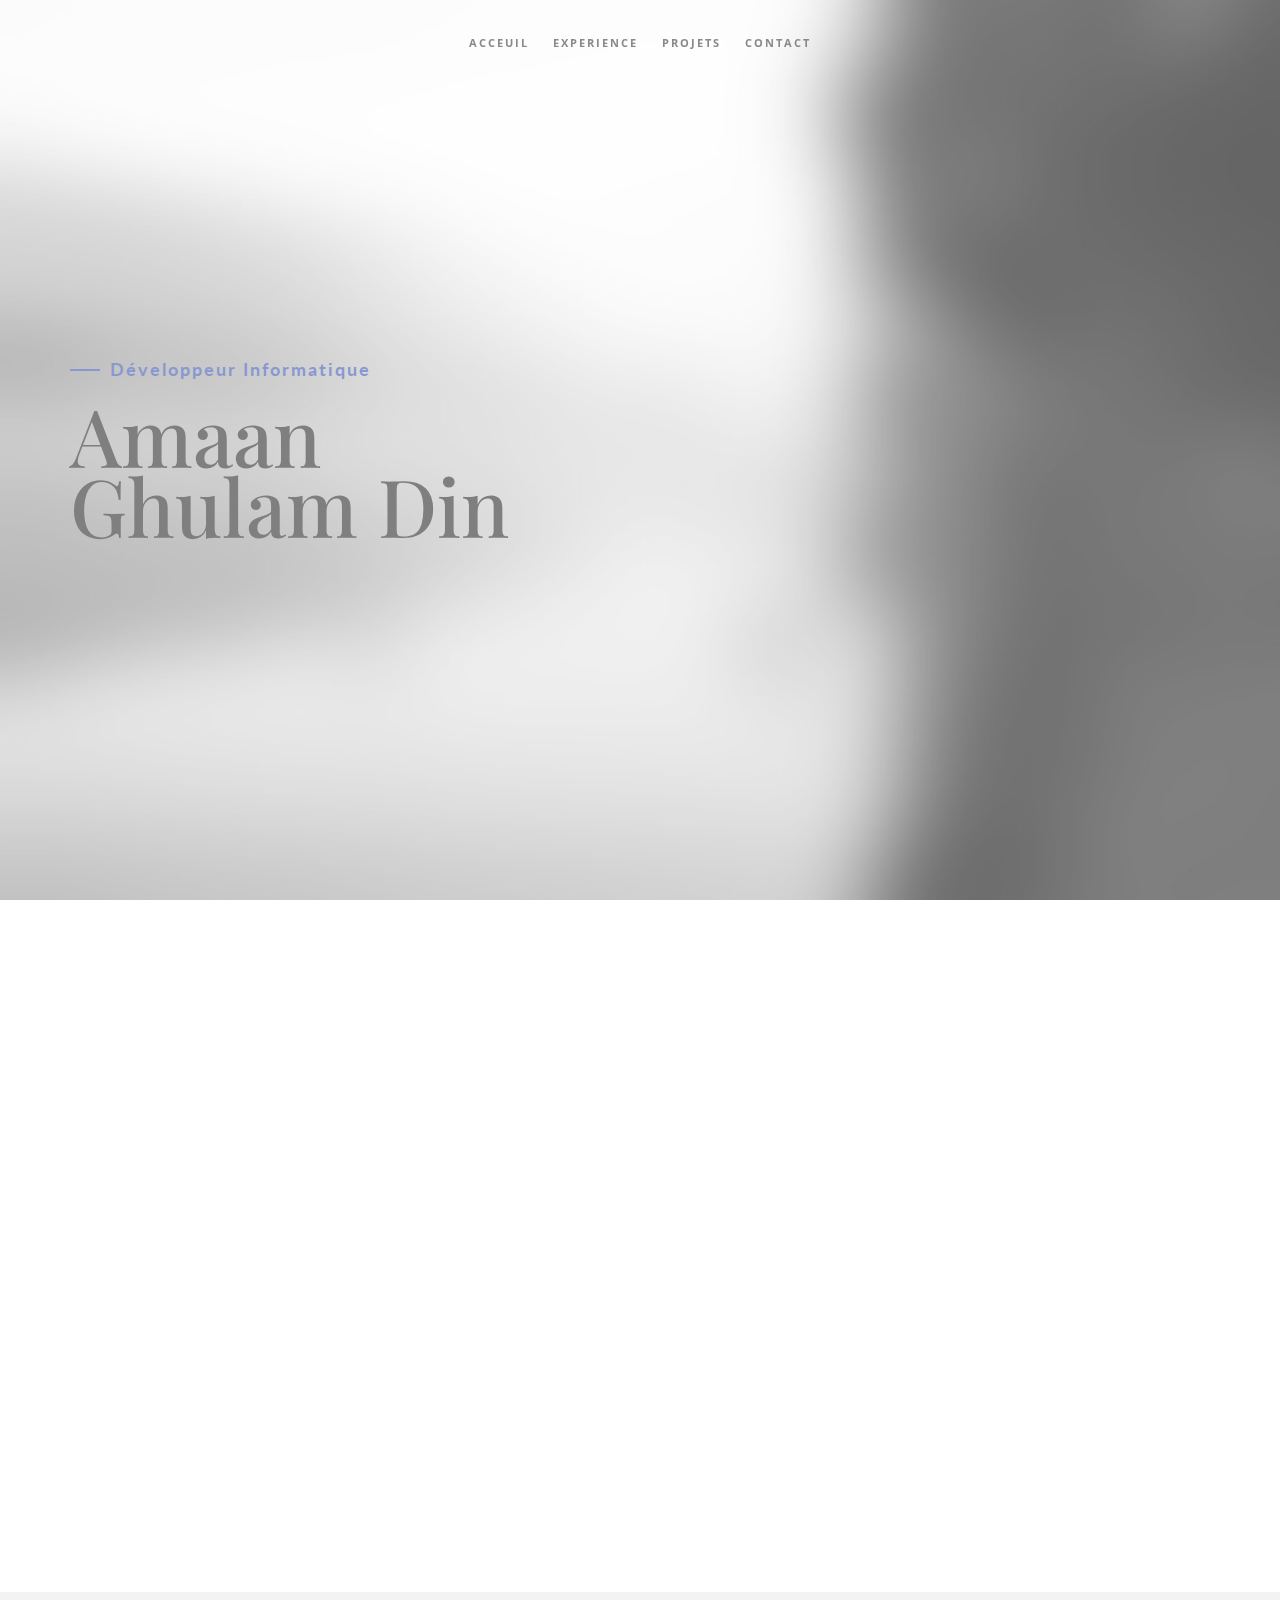
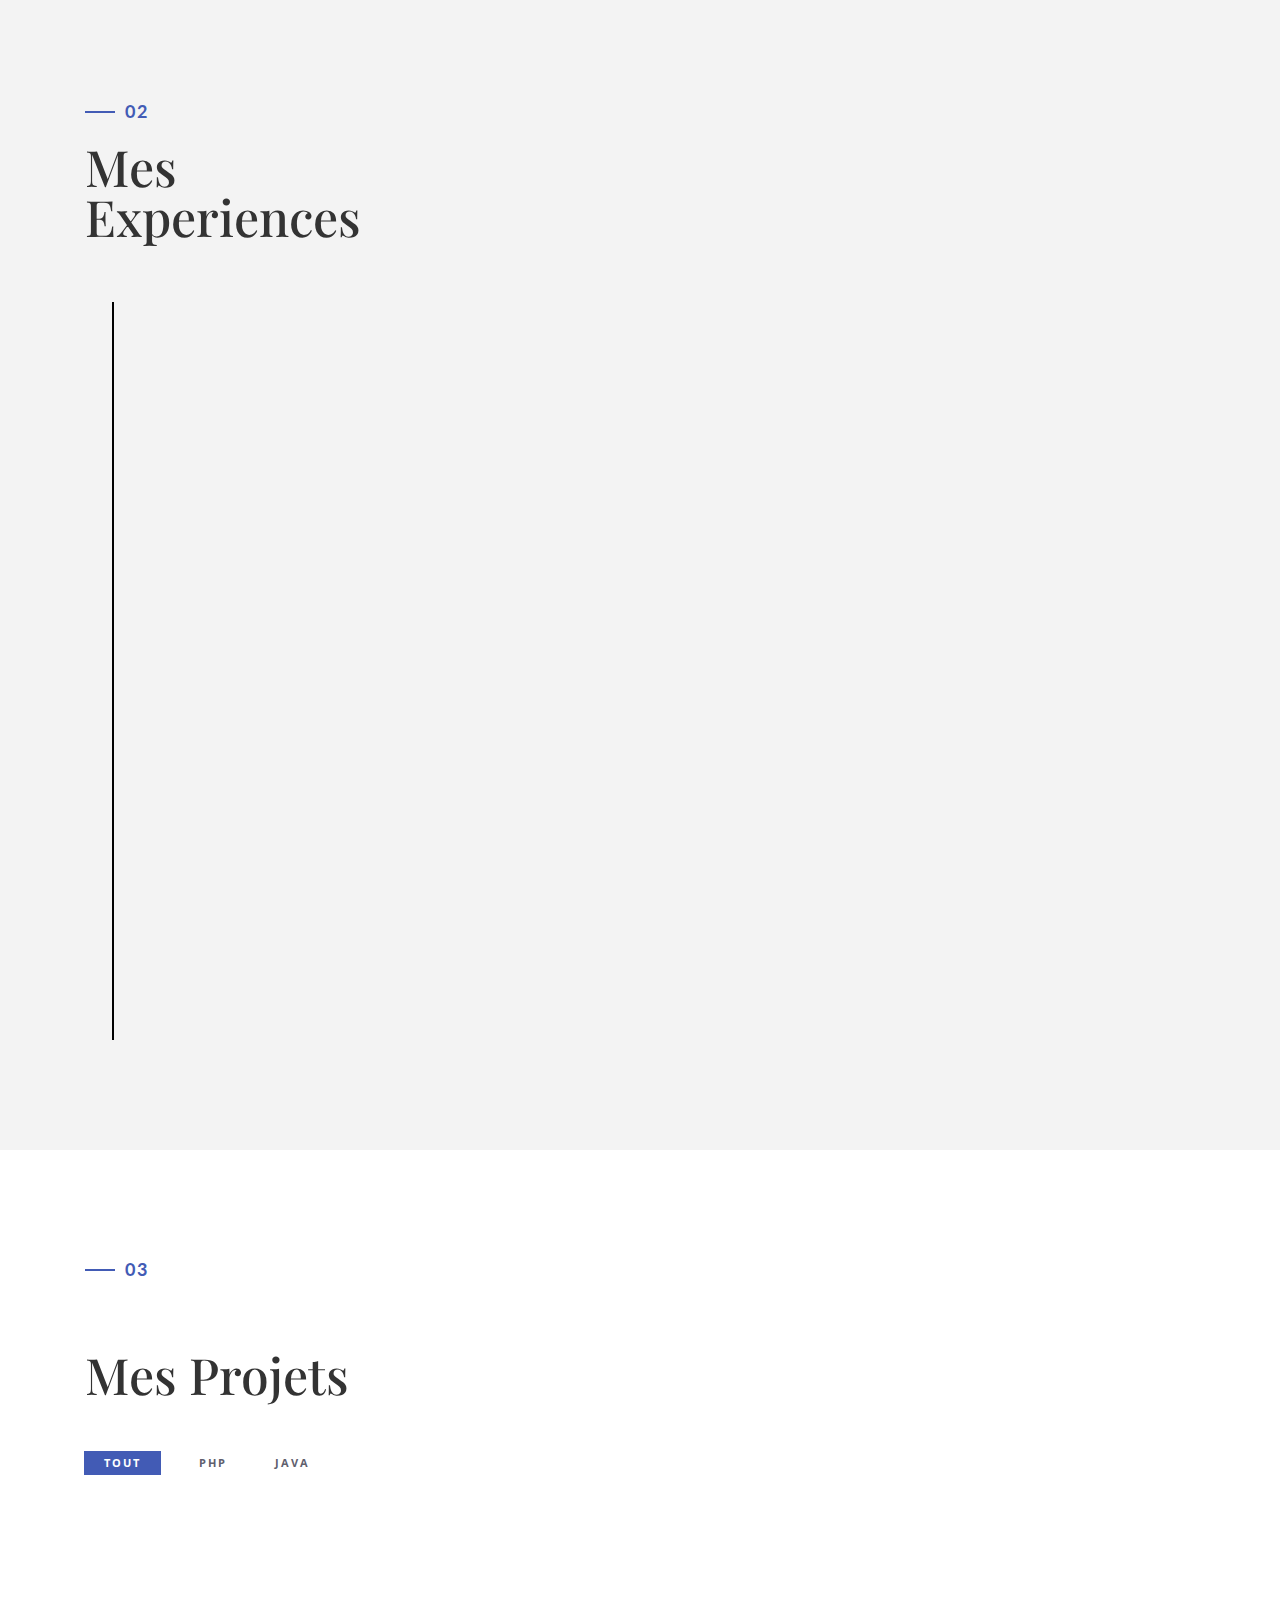
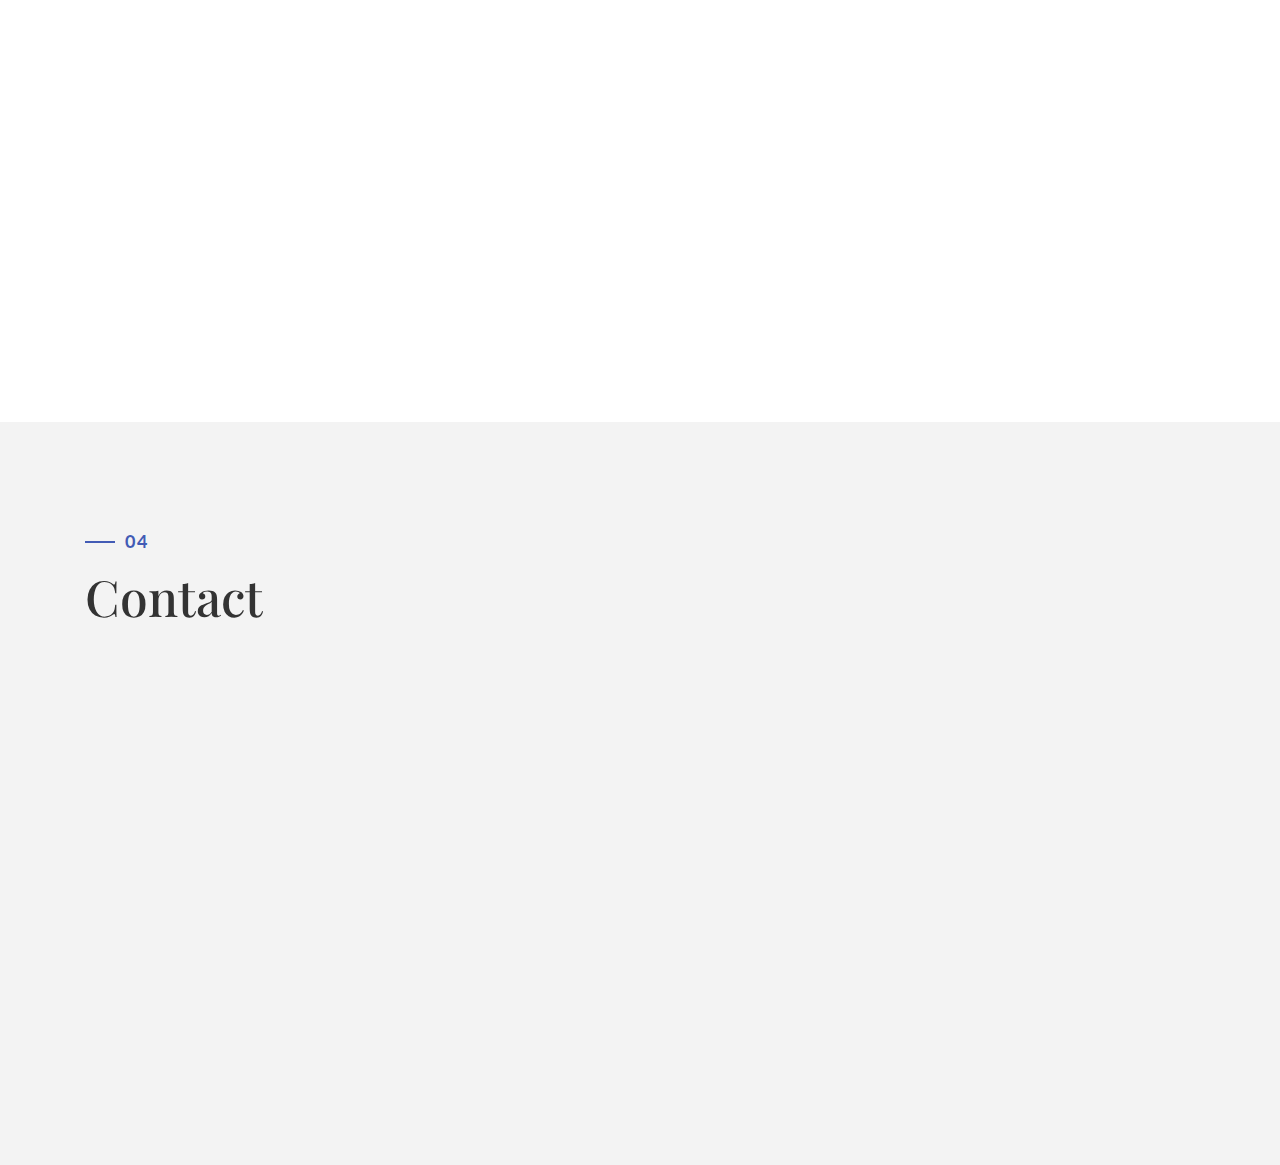
==== commit dd02fae8: "[Finalisation du site] Ajout des fichiers (CV et photo) manquants, de mes expériences et de mes proj" ====
--- a/index.html
+++ b/index.html
@@ -1,908 +1,254 @@
-<!DOCTYPE HTML>
-<html lang="en-US">
+<!DOCTYPE html>
+<html lang="en">
+
 <head>
-	<meta charset="UTF-8">
-	<title>GRAXPO- ONE PAGE PORTFOLIO TEMPLATE</title>
-	<link rel="stylesheet" href="css/font-awesome/css/font-awesome.min.css" />
-	
-	<link rel="stylesheet" href="css/fonts/stylesheet.css" />
-	<link rel="stylesheet" href="css/fonts/fonts.css" />
-	<link rel="stylesheet" href="css/bootstrap/bootstrap.min.css" />
-	<link rel="stylesheet" href="css/animat/animate.min.css" />
-	<link rel="stylesheet" href="css/fancybox/jquery.fancybox.css" />
-	<link rel="stylesheet" href="css/nivo-lightbox/nivo-lightbox.css" />
-	<link rel="stylesheet" href="css/themes/default/default.css" />
-	<link rel="stylesheet" href="css/owl-carousel/owl.carousel.css" />
-	<link rel="stylesheet" href="css/owl-carousel/owl.theme.css" />
-	<link rel="stylesheet" href="css/owl-carousel/owl.transitions.css">
-	
-	<link rel="stylesheet" href="css/style.css" />
-	<link rel="stylesheet" href="css/responsive.css" />
+    <meta charset="utf-8">
+    <meta http-equiv="X-UA-Compatible" content="IE=edge">
+    <meta name="viewport" content="width=device-width, initial-scale=1">
+    <title>Resume</title>
+    <link rel="icon" href="img/favicon.ico" type="image/x-icon">
+    <!-- Bootstrap -->
+    <link href="css/bootstrap.min.css" rel="stylesheet">
+    <link href="ionicons/css/ionicons.min.css" rel="stylesheet">
+    <link href="css/animate.min.css" rel="stylesheet">
+    <link href="css/aos.css" rel="stylesheet">
+    <!-- main style -->
+    <link href="css/style.css" rel="stylesheet">
+    <!-- HTML5 shim and Respond.js for IE8 support of HTML5 elements and media queries -->
+    <!-- WARNING: Respond.js doesn't work if you view the page via file:// -->
+    <!--[if lt IE 9]>
+      <script src="https://oss.maxcdn.com/html5shiv/3.7.3/html5shiv.min.js"></script>
+      <script src="https://oss.maxcdn.com/respond/1.4.2/respond.min.js"></script>
+    <![endif]-->
 </head>
+
 <body>
 
-	<div class='preloader'><div class='loaded'>&nbsp;</div></div>
-	
-	<header id="home" class="header">
-		<div class="main_menu_bg navbar-fixed-top">
-			<div class="container">
-				<div class="row">
-					<div class="nave_menu">
-					<nav class="navbar navbar-default">
-					  <div class="container-fluid">
-						<!-- Brand and toggle get grouped for better mobile display -->
-						<div class="navbar-header">
-						  <button type="button" class="navbar-toggle collapsed" data-toggle="collapse" data-target="#bs-example-navbar-collapse-1" aria-expanded="false">
-							<span class="sr-only">Toggle navigation</span>
-							<span class="icon-bar"></span>
-							<span class="icon-bar"></span>
-							<span class="icon-bar"></span>
-						  </button>
-						  <a class="navbar-brand" href="#">
-							<div class="logo">
-								<img src="images/logo.png" alt="" />
-							</div>
-						  </a>
-						</div>
-
-						<!-- Collect the nav links, forms, and other content for toggling -->
-						<div class="collapse navbar-collapse" id="bs-example-navbar-collapse-1">
-						  
-						  <ul class="nav navbar-nav navbar-right">
-							<li class="active"><a href="#home">Home</a></li>
-							<li><a href="#abouts">ABOUT</a></li>
-							<li><a href="#service">Service</a></li>
-							<li><a href="#portfolio">Portfolio</a></li>
-							<li><a href="#team">Team</a></li>
-							<li><a href="#blog">Blog</a></li>
-							<li><a href="#contact">Contact</a></li>
-							
-						  </ul>
-						</div><!-- /.navbar-collapse -->
-					  </div><!-- /.container-fluid -->
-					</nav>
-					</div>	
-				</div><!--End of row -->
-				
-			</div><!--End of container -->
-			
-		</div>
-	</header> <!--End of header -->
-	
-	
-	
-	<section id="banner" class="banner">
-		<div class="container">
-			<div class="row">
-				<div class="main_banner_area text-center">
-					<div class="col-md-12 col-sm-12">
-						<div class="single_banner_text wow zoomIn" data-wow-duration="1s">
-							<h2>HELLO, WE’RE PROTHEMERS</h2>
-							<h5>FRESH PREMIMIUM QUALITY PSD TEMPLATE</h5>
-							
-							<div class="separetor"></div>
-						</div>
-					</div>
-					
-					
-					<div class="scrolldown">
-						<a href="#abouts" class="scroll_btn"></a>
-					</div>
-				</div>
-				
-				
-			</div>
-		</div>
-	</section><!-- End of Banner Section -->
-	
-	
-	<section id="abouts" class="abouts">
-		<div class="container">
-			<div class="row">
-				<div class="main_abouts_content">
-					<div class="col-md-6 col-sm-6 col-xs-12">
-						<div class="single_abouts wow fadeInLeft" data-wow-duration="1s">
-							<h2>ABOUT GRAXPO</h2>
-							<div class="separetor2"></div>
-							<p>In gnissimos ducimus qui blanditiis praesentium voluptatum deleniti atque corrupti quos dolores et quas molestias excepturi sint occaecati cupiditate non provident, similique sunt in culpa qui officia deserunt mollitia animi, id est laborum et dolorum fuga. Et harum quidem rerum facilis est et expedita distinctio.</p>
-							
-							<a href="" class="btn pink-btn">LERAN MORE !</a>
-						</div>
-					</div>
-					
-					
-					<div class="col-md-6 col-sm-6 col-xs-12">
-						<div class="single_abouts wow fadeInRight" data-wow-duration="1s">
-							<img src="images/ab.jpg" alt="" />
-						</div>
-					</div>
-				</div>
-			</div>
-		</div>
-	</section>
-	
-	
-	
-	<section id="wedo">
-		<div class="container">
-			<div class="row">
-				<div class="head_title text-center wow fadeIn" data-wow-duration="1.5s">
-					<h2>WHAT WE DO</h2>
-					<div class="separetor"></div>
-					<p>Lorem Ipsum is simply dummy text of the printing and typesetting industry been the industry's standard dummy text </p>
-				</div>
-				<div class="wedo_content_area">
-					
-					<div class="col-md-6 col-sm-6 col-xs-12">
-						<div class="single_wedo wow fadeIn" data-wow-duration="1s">
-							<div class="single_left_icon">
-								<a href=""><i class="fa fa-star"></i></a>
-							</div>
-							
-							<div class="single_right_text">
-								<h4>UI / UX DESIGN</h4>
-								<div class="separetor2"></div>
-								<p>Lorem Ipsum is simply dummy text thprinting andthe industry's standard dummy text lorem Ipsum is simply dummy</p>
-							</div>
-						</div>
-					</div>
-					<div class="col-md-6 col-sm-6 col-xs-12">
-						<div class="single_wedo wow fadeIn" data-wow-duration="1s">
-							<div class="single_left_icon">
-								<a href=""><i class="fa fa-star"></i></a>
-							</div>
-							
-							<div class="single_right_text">
-								<h4>UI / UX DESIGN</h4>
-								<div class="separetor2"></div>
-								<p>Lorem Ipsum is simply dummy text thprinting andthe industry's standard dummy text lorem Ipsum is simply dummy</p>
-							</div>
-						</div>
-					</div>
-					<div class="col-md-6 col-sm-6 col-xs-12">
-						<div class="single_wedo wow fadeIn" data-wow-duration="1s">
-							<div class="single_left_icon">
-								<a href=""><i class="fa fa-star"></i></a>
-							</div>
-							
-							<div class="single_right_text">
-								<h4>UI / UX DESIGN</h4>
-								<div class="separetor2"></div>
-								<p>Lorem Ipsum is simply dummy text thprinting andthe industry's standard dummy text lorem Ipsum is simply dummy</p>
-							</div>
-						</div>
-					</div>
-					<div class="col-md-6 col-sm-6 col-xs-12">
-						<div class="single_wedo wow fadeIn" data-wow-duration="1s">
-							<div class="single_left_icon">
-								<a href=""><i class="fa fa-star"></i></a>
-							</div>
-							
-							<div class="single_right_text">
-								<h4>UI / UX DESIGN</h4>
-								<div class="separetor2"></div>
-								<p>Lorem Ipsum is simply dummy text thprinting andthe industry's standard dummy text lorem Ipsum is simply dummy</p>
-							</div>
-						</div>
-					</div>
-				</div>
-			</div>
-		</div>
-	</section>
-	
-	
-	<section id="counterUp" class="counterUp">
-		<div class="counter_overlay">
-			<div class="container">
-				<div class="row">
-					<div class="main_counter_content">
-						<div class="col-md-3 col-sm-6 col-xs-12">
-							<div class="sinle_counter wow fadeIn" data-wow-duration="1s">
-								<h4><i class="fa fa-star"></i><span class="static-counter">158</span></h4>
-								<p>PROJECT COMPLETED</p>
-								<div class="separetorwhite"></div>
-							</div>
-						</div>
-						<div class="col-md-3 col-sm-6 col-xs-12">
-							<div class="sinle_counter wow fadeIn" data-wow-duration="1.8s">
-								<h4><i class="fa fa-star"></i><span class="static-counter">580</span></h4>
-								<p>PROJECT COMPLETED</p>
-								<div class="separetorwhite"></div>
-							</div>
-						</div>
-						<div class="col-md-3 col-sm-6 col-xs-12">
-							<div class="sinle_counter wow fadeIn" data-wow-duration="2.2s">
-								<h4><i class="fa fa-star"></i><span class="static-counter">1500</span></h4>
-								<p>PROJECT COMPLETED</p>
-								<div class="separetorwhite"></div>
-							</div>
-						</div>
-						<div class="col-md-3 col-sm-6 col-xs-12">
-							<div class="sinle_counter wow fadeIn" data-wow-duration="2.8s">
-								<h4><i class="fa fa-star"></i><span class="static-counter">1000</span></h4>
-								<p>PROJECT COMPLETED</p>
-								<div class="separetorwhite"></div>
-							</div>
-						</div>
-					</div>
-				</div>
-			</div>
-		</div>
-	</section>
-	
-	
-	<section id="steps" class="steps">
-		<div class="container">
-			<div class="row">
-				<div class="head_title text-center wow fadeIn" data-wow-duration="1.5s">
-					<h2>THREE SIMPLE STEPS</h2>
-					<div class="separetor"></div>
-					<p>Lorem Ipsum is simply dummy text of the printing and typesetting industry been the industry's standard dummy text </p>
-				</div>
-				<div class="main_steps_content text-center">
-					<div class="col-md-4">
-						<div class="single_steps wow fadeIn" data-wow-duration="1s">
-							<a href=""><i class="fa fa-mobile"></i></a>
-							<h4>INTEGER VENEATIS</h4>
-							<p>Lorem Ipsum is simply dummy text of the printing and typesetting</p>
-						</div>
-					</div>
-					<div class="col-md-4">
-						<div class="single_steps wow fadeIn" data-wow-duration="1.8s">
-							<a href=""><i class="fa fa-bar-chart"></i></a>
-							<h4>INTEGER VENEATIS</h4>
-							<p>Lorem Ipsum is simply dummy text of the printing and typesetting</p>
-						</div>
-					</div>
-					<div class="col-md-4">
-						<div class="single_steps wow fadeIn" data-wow-duration="2.8s">
-							<a href=""><i class="fa fa-bar-chart"></i></a>
-							<h4>INTEGER VENEATIS</h4>
-							<p>Lorem Ipsum is simply dummy text of the printing and typesetting</p>
-						</div>
-					</div>
-				</div>
-			</div>
-		</div>
-	</section>
-	
-	<section id="featured" class="featured">
-		<div class="container">
-			<div class="row">
-				<div class="head_title text-center wow flipInX" data-wow-duration="1s">
-					<h2>OUR FEATURED WORK</h2>
-					<div class="separetor"></div>
-					<p>Lorem Ipsum is simply dummy text of the printing and typesetting industry been the industry's standard dummy text</p>
-				</div>
-			</div>
-		</div>
-		<div class="main_featured_content">
-			<div class="col-md-4 col-sm-6 col-xs-12 single_featured_area">
-				<div class="single_featured wow fadeIn" data-wow-duration=".5s">
-					<img src="images/f1.jpg" alt="" />
-					<div class="featured_overlay">
-						<div class="overlay_content">
-							<a href="" class="btn btn-white">VIEW DEATIL</a>
-						</div>
-					</div>
-				</div>
-			</div>
-			<div class="col-md-4 col-sm-6 col-xs-12 single_featured_area">
-				<div class="single_featured wow fadeIn" data-wow-duration=".5s">
-					<img src="images/f2.jpg" alt="" />
-					<div class="featured_overlay">
-						<div class="overlay_content">
-							<a href="" class="btn btn-white">VIEW DEATIL</a>
-						</div>
-					</div>
-				</div>
-			</div>
-			<div class="col-md-4 col-sm-6 col-xs-12 single_featured_area">
-				<div class="single_featured wow fadeIn" data-wow-duration=".5s">
-					<img src="images/f3.jpg" alt="" />
-					<div class="featured_overlay">
-						<div class="overlay_content">
-							<a href="" class="btn btn-white">VIEW DEATIL</a>
-						</div>
-					</div>
-				</div>
-			</div>
-		</div>
-	</section>
-	
-	
-	
-	<section id="service" class="service">
-		<div class="container">
-			<div class="row">
-				<div class="head_title text-center wow zoomIn" data-wow-duration="0.5s">
-					<h2>OUR BEST SERVICE</h2>
-					<div class="separetor"></div>
-					<p>Lorem Ipsum is simply dummy text of the printing and typesetting industry been the industry's standard dummy text</p>
-				</div>
-			</div>
-		</div>
-		<div class="main_service_content">
-			<div class="single_service_area single_service_area_one wow fadeIn" data-wow-duration="1.5s">
-				<div class="col-md-6 col-md-offset-6 col-sm-5 col-sm-offset-7">
-					<div class="single_service">
-						<h4>AWESOME TITLE HERE</h4>
-						<div class="separetorwhite"></div>
-						<p>Contrary to popular belief, Lorem Ipsum is not simply random text. It has roots in a piece of classical Latin literature from 45 BC, making it over 2000 years old. Richard McClintock.</p>
-					</div>
-				</div>
-			</div>
-			<div class="single_service_area single_service_area_two wow fadeIn" data-wow-duration="2.5s">
-				<div class="col-md-6 col-sm-5 text-right">
-					<div class="single_service">
-						<h4>AWESOME TITLE HERE</h4>
-						<div class="separetorwhite floatright"></div>
-						<p class="service_P">Contrary to popular belief, Lorem Ipsum is not simply random text. It has roots in a piece of classical Latin literature from 45 BC, making it over 2000 years old. Richard McClintock.</p>
-					</div>
-				</div>
-			</div>
-			<div class="single_service_area single_service_area_three wow fadeIn" data-wow-duration="3.5s">
-				<div class="col-md-6 col-md-offset-6 col-sm-5 col-sm-offset-7">
-					<div class="single_service">
-						<h4>AWESOME TITLE HERE</h4>
-						<div class="separetorwhite"></div>
-						<p>Contrary to popular belief, Lorem Ipsum is not simply random text. It has roots in a piece of classical Latin literature from 45 BC, making it over 2000 years old. Richard McClintock.</p>
-					</div>
-				</div>
-			</div>
-		</div>
-		
-	</section>
-	
-	
-	<section id="business" class="business">
-		<div class="overlay_business">
-			<div class="container">
-				<div class="row">
-					<div class="col-md-12 col-sm-12 col-xs-12">
-						<div class="main_business_content text-center wow fadeIn" data-wow-duration="2s">
-							<h2>CREATE YOUR OWN BUSINESS WITH OUR IDEAS !</h2>
-							<h4>GET READY TO STAND OUT</h4>
-							<a href="" class="btn pink-btn">KEEP EXPLORING</a>
-						</div>
-					</div>
-				</div>
-			</div>
-		</div>
-	</section>
-	
-
-
-<!--<div class="clierboth"></div>
-
-        <section id="mixitup1" class="sections">
-            <div class="container">
-                <div class="row">
-                    <div class="main_mix_content whitebackground text-center">
-                        <div class="head_title text-center">
-                            <h2>OUR PORTFOLIO</h2>
-							<p></p>
-                        </div>
-                        <div class="main_mix_menu">
-                            <button class="btn btn-primary filter" data-filter="all">Filter In</button>
-                            <button class="btn btn-primary filter" data-filter=".cat1">F1n</button>
-                            <button class="btn btn-primary filter" data-filter=".cat2">F1n2</button>
-                            <button class="btn btn-primary filter" data-filter=".cat3">F1n3</button>
-                            <button class="btn btn-primary filter" data-filter=".cat4">F1n4</button>
-                        </div>
-
-                        <div id="test" class="test">
-                            <div class="col-md-4 mix cat1 no-padding">
-                                <div class="single_mixi_portfolio">
-                                    <img src="images/p1.jpg" alt="" />
-                                    <div class="mixi_portfolio_overlay">
-                                        <div class="overflow_hover_text">
-                                            <a href=""><i class="lnr lnr-plus-circle"></i></a>
-                                            <h2>Neque Porro Quisquam</h2>
-                                            <p>Hover 1</p>
+    <!-- Preloader -->
+    <div id="preloader">
+        <div id="status">
+
+            <div class="preloader" aria-busy="true" aria-label="Loading, please wait." role="progressbar">
+            </div>
+
+        </div>
+    </div>
+    <!-- ./Preloader -->
+    
+    <!-- header -->
+    <header class="navbar-fixed-top">
+        <nav>
+            <ul>
+                <li><a href="#about">Acceuil</a></li>
+                <li><a href="#experience">experience</a></li>
+                <li><a href="#projects">projets</a></li>
+                <li><a href="#contact">contact</a></li>
+            </ul>
+        </nav>
+    </header>
+    <!-- ./header -->
+    
+    <!-- home -->
+    <div class="section" id="home" data-stellar-background-ratio="0.5">
+        <div class="container">
+            <div class="disply-table">
+                <div class="table-cell" data-aos="fade-up" data-aos-delay="0">
+                    <h4>Développeur informatique</h4>
+                    <h1>Amaan<br /> Ghulam Din</h1> </div>
+            </div>
+        </div>
+    </div>
+    <!-- ./home -->
+    
+    <!-- about -->
+    <div class="section" id="about">
+        <div class="container">
+            <div class="col-md-6" data-aos="fade-up">
+                <h4>01</h4>
+                <h1 class="size-50">En savoir plus</h1>
+                <div class="h-50"></div>
+                <p>Bienvenue sur mon portfolio !</p>
+                <p>Ici vous aurez accès à toute les informations nécessaires afin de me contacter, de pouvoir voir quels projets j'ai effectué et mes différentes expériences !</p>
+                <p>Pour résumer, je suis un étuidant en informatique, et je cherche une alternance en développement informatique, si vous avez besoin de créer ou rénover un site, je serai en mesure de le faire.  </p>
+                <p>Je maitrise l'HTML,PHP,CSS,JAVA,Symfony,JavaFX mais également Windows 10, Linux, Debian 11 ainsi que SQL.</p>
+                <div class="h-50"></div>
+                <div class="h-50"></div>
+            </div>
+            <div class="col-md-6 about-img-div">
+
+                <img src="img/photo-removebg-preview.png" width="300" class="img-responsive" alt="" align="right" data-aos="fade-right" data-aos-delay="0" />
+            </div>
+        </div>
+    </div>
+    <!-- ./about -->
+    
+    <!-- experience  -->
+    <div class="section" id="experience">
+        <div class="container">
+            <div class="col-md-12">
+                <h4>02</h4>
+                <h1 class="size-50">Mes <br /> Experiences</h1>
+                <div class="h-50"></div>
+            </div>
+            <div class="col-md-12">
+                <ul class="timeline">
+                    <li class="timeline-event" data-aos="fade-up">
+                        <label class="timeline-event-icon"></label>
+                        <div class="timeline-event-copy">
+                            <p class="timeline-event-thumbnail">Mai 2023 - Juin 2023</p>
+                            <h3>Développeur informatique</h3>
+                            <h4>Pack Energie</h4>
+                            <p>Aide à l'élaboration d'un CMS pour l'entreprise, effectué en symfony.</p>
+                        </div>
+                    </li>
+                    <li class="timeline-event" data-aos="fade-up" data-aos-delay=".2">
+                        <label class="timeline-event-icon"></label>
+                        <div class="timeline-event-copy">
+                            <p class="timeline-event-thumbnail">Vacances de Toussaint 2022</p>
+                            <h3>Gestion Administrative</h3>
+                            <h4>Centre Auto Sarcelles</h4>
+                            <p>Gestion des papiers de l'entreprise et prise en charge administrative des clients.</p>
+                        </div>
+                    </li>
+                    <li class="timeline-event" data-aos="fade-up" data-aos-delay=".4">
+                        <label class="timeline-event-icon"></label>
+                        <div class="timeline-event-copy">
+                            <p class="timeline-event-thumbnail">Été 2021</p>
+                            <h3>Vendeur</h3>
+                            <h4>Vendeur polyvant à Gifi</h4>
+                            <p><strong>Goussainville (95)</strong>
+
+                        </div>
+                    </li>
+                </ul>
+            </div>
+        </div>
+    </div>
+    <!-- ./experience -->
+    
+    <!-- projects -->
+    <div class="section" id="projects">
+        <div class="container">
+            <div class="col-md-12">
+                <h4>03</h4>
+                <h1 class="size-50"><br /> Mes Projets</h1>
+            </div>
+            <!-- main container -->
+            <div class="main-container portfolio-inner clearfix">
+                <!-- portfolio div -->
+                <div class="portfolio-div">
+                    <div class="portfolio">
+                        <!-- portfolio_filter -->
+                        <div class="categories-grid wow fadeInLeft">
+                            <nav class="categories">
+                                <ul class="portfolio_filter">
+                                    <li><a href="" class="active" data-filter="*">Tout</a></li>
+                                    <li><a href="" data-filter=".photography">PHP</a></li>
+                                    <li><a href="" data-filter=".logo">Java</a></li>
+                                </ul>
+                            </nav>
+                        </div>
+                        <!-- portfolio_filter -->
+                        
+                        <!-- portfolio_container -->
+                        <div class="no-padding portfolio_container clearfix" data-aos="fade-up">
+                            <!-- single work -->
+                            <div class="col-md-4 col-sm-6  fashion logo custom-container" >
+                                <a id="demo01" class="portfolio_item"> <img src="img/portfolio/javaFX-1.png" alt="image" class="img-responsive" width="400" height="400" />
+                                    <div class="portfolio_item_hover">
+                                        <div class="portfolio-border clearfix">
+                                            <div class="item_info"> <span>Cette TodoList est un logiciel avec une interface, programmée en Java avec le framework JavaFX. Nous étions deux sur ce projet et c'est notre premier projet avec JavaFX. Il est composé d'un CRUD utilisateur et des fonctionnalités liées à la gestion des tâches. </span>  </div>
                                         </div>
                                     </div>
-                                </div>
+                                </a>
                             </div>
-                            <div class="col-md-4 mix cat2 no-padding">
-                                <div class="single_mixi_portfolio">
-                                    <img src="images/p2.jpg" alt="" />
-                                    <div class="mixi_portfolio_overlay">
-                                        <div class="overflow_hover_text">
-                                            <a href=""><i class="lnr lnr-plus-circle"></i></a>
-                                            <h2>Neque Porro Quisquam</h2>
-                                            <p>Hover 1</p>
+                            <!-- end single work -->
+                            
+
+                            
+
+                            
+
+                            
+
+                            
+                            <!-- single work -->
+                            <div class="col-md-4 col-sm-6 photography custom-container">
+                                <a id="demo06"  class="portfolio_item"> <img src="img/portfolio/BiblioNet.png" alt="image"  width="1920" height="400" />
+                                    <div class="portfolio_item_hover">
+                                        <div class="portfolio-border clearfix">
+                                            <div class="item_info"> <span>Ce projet répond aux demandes d'un site web de gestion d'une bibliothèque. Il a été réalisé à trois dans le contexte d'un projet de groupe en BTS SIO SLAM.</span> <em>
+                                            </em> </div>
                                         </div>
                                     </div>
-                                </div>
+                                </a>
                             </div>
-                            <div class="col-md-4 mix cat1 cat4 no-padding">
-                                <div class="single_mixi_portfolio">
-                                    <img src="images/p3.jpg" alt="" />
-                                    <div class="mixi_portfolio_overlay">
-                                        <div class="overflow_hover_text">
-                                            <a href=""><i class="lnr lnr-plus-circle"></i></a>
-                                            <h2>Neque Porro Quisquam</h2>
-                                            <p>Hover 1</p>
-                                        </div>
-                                    </div>
-                                </div>
-                            </div>
-                            <div class="col-md-4 mix cat3 cat4 no-padding">
-                                <div class="single_mixi_portfolio">
-                                    <img src="images/p4.jpg" alt="" />
-                                    <div class="mixi_portfolio_overlay">
-                                        <div class="overflow_hover_text">
-                                            <a href=""><i class="lnr lnr-plus-circle"></i></a>
-                                            <h2>Neque Porro Quisquam</h2>
-                                            <p>Hover 1</p>
-                                        </div>
-                                    </div>
-                                </div>
-                            </div>
-                            <div class="col-md-4 mix cat4 no-padding">
-                                <div class="single_mixi_portfolio">
-                                    <img src="images/p5.jpg" alt="" />
-                                    <div class="mixi_portfolio_overlay">
-                                        <div class="overflow_hover_text">
-                                            <a href=""><i class="lnr lnr-plus-circle"></i></a>
-                                            <h2>Neque Porro Quisquam</h2>
-                                            <p>Hover 1</p>
-                                        </div>
-                                    </div>
-                                </div>
-                            </div>
-                            <div class="col-md-4 mix cat1 cat2 no-padding">
-                                <div class="single_mixi_portfolio">
-                                    <img src="images/p6.jpg" alt="" />
-                                    <div class="mixi_portfolio_overlay">
-                                        <div class="overflow_hover_text">
-                                            <a href=""><i class="lnr lnr-plus-circle"></i></a>
-                                            <h2>Neque Porro Quisquam</h2>
-                                            <p>Hover 1</p>
-                                        </div>
-                                    </div>
-                                </div>
-                            </div>
-                            <div class="col-md-4 mix cat1 cat3 no-padding">
-                                <div class="single_mixi_portfolio">
-                                    <img src="images/p7.jpg" alt="" />
-                                    <div class="mixi_portfolio_overlay">
-                                        <div class="overflow_hover_text">
-                                            <a href=""><i class="lnr lnr-plus-circle"></i></a>
-                                            <h2>Neque Porro Quisquam</h2>
-                                            <p>Hover 1</p>
-                                        </div>
-                                    </div>
-                                </div>
-                            </div>
-                            <div class="col-md-4 mix cat1 cat3 no-padding">
-                                <div class="single_mixi_portfolio">
-                                    <img src="images/p8.jpg" alt="" />
-                                    <div class="mixi_portfolio_overlay">
-                                        <div class="overflow_hover_text">
-                                            <a href=""><i class="lnr lnr-plus-circle"></i></a>
-                                            <h2>Neque Porro Quisquam</h2>
-                                            <p>Hover 1</p>
-                                        </div>
-                                    </div>
-                                </div>
-                            </div>
-                            <div class="col-md-4 mix cat1 cat4 no-padding">
-                                <div class="single_mixi_portfolio">
-                                    <img src="images/p9.jpg" alt="" />
-                                    <div class="mixi_portfolio_overlay">
-                                        <div class="overflow_hover_text">
-                                            <a href=""><i class="lnr lnr-plus-circle"></i></a>
-                                            <h2>Neque Porro Quisquam</h2>
-                                            <p>Hover 1</p>
-                                        </div>
-                                    </div>
-                                </div>
-                            </div>
-
-
-                            <div class="gap"></div>
-                        </div>
-                    </div> 
-
+                            <!-- end single work -->
+                            
+
+                        </div>
+                        <!-- end portfolio_container -->
+                    </div>
+                    <!-- portfolio -->
                 </div>
-            </div>
-
-        </section>
-		
-<div class="clierboth"></div>-->
-		
-	
-	
-	
-	<section id="team" class="team">
-		<div class="container">
-			<div class="row">
-				<div class="head_title text-center wow zoomIn" data-wow-duration="0.5s">
-					<h2>MEET OUR CREW</h2>
-					<div class="separetor"></div>
-					<p>Lorem Ipsum is simply dummy text of the printing and typesetting industry been the industry's standard dummy text</p>
-				</div>
-				
-				<div class="main_team_content text-center">
-					<div class="col-md-3 col-sm-6 col-xs-12">
-						<div class="single_team wow fadeIn" data-wow-duration="1.5s">
-							<div class="single_team_img">
-								<img src="images/tm1.jpg" alt="" />
-								<div class="single_team_overlay text-center">
-									<p>Hi ! I m Redwan from bangladesh.I am a Professional graphic designer & expert on print and UI/ UX .</p>
-									<a href=""><i class="fa fa-facebook"></i></a>
-									<a href=""><i class="fa fa-linkedin"></i></a>
-								</div>
-							</div>
-							<div class="single_team_name">
-								<h4>IBN HASAN</h4>
-								<p>CEO</p>
-							</div>
-						</div>
-					</div>
-					<div class="col-md-3 col-sm-6 col-xs-12">
-						<div class="single_team wow fadeIn" data-wow-duration="2s">
-							<div class="single_team_img">
-								<img src="images/tm2.jpg" alt="" />
-								<div class="single_team_overlay text-center">
-									<p>Hi ! I m Redwan from bangladesh.I am a Professional graphic designer & expert on print and UI/ UX .</p>
-									<a href=""><i class="fa fa-facebook"></i></a>
-									<a href=""><i class="fa fa-linkedin"></i></a>
-								</div>
-							</div>
-							<div class="single_team_name">
-								<h4>RAF REDWAN</h4>
-								<p>LEAD OF DESIGN </p>
-							</div>
-						</div>
-					</div>
-					<div class="col-md-3 col-sm-6 col-xs-12">
-						<div class="single_team wow fadeIn" data-wow-duration="2.5s">
-							<div class="single_team_img">
-								<img src="images/tm3.jpg" alt="" />
-								<div class="single_team_overlay text-center">
-									<p>Hi ! I m Redwan from bangladesh.I am a Professional graphic designer & expert on print and UI/ UX .</p>
-									<a href=""><i class="fa fa-facebook"></i></a>
-									<a href=""><i class="fa fa-linkedin"></i></a>
-								</div>
-							</div>
-							<div class="single_team_name">
-								<h4>IBN HASAN</h4>
-								<p>DEV</p>
-							</div>
-						</div>
-					</div>
-					<div class="col-md-3 col-sm-6 col-xs-12">
-						<div class="single_team wow fadeIn" data-wow-duration="2.8s">
-							<div class="single_team_img">
-								<img src="images/tm4.jpg" alt="" />
-								<div class="single_team_overlay text-center">
-									<p>Hi ! I m Redwan from bangladesh.I am a Professional graphic designer & expert on print and UI/ UX .</p>
-									<a href=""><i class="fa fa-facebook"></i></a>
-									<a href=""><i class="fa fa-linkedin"></i></a>
-								</div>
-							</div>
-							<div class="single_team_name">
-								<h4>IBN HASAN</h4>
-								<p>AKAMLA</p>
-							</div>
-						</div>
-					</div>
-				</div>
-			</div>
-		</div>
-	</section>
-	
-	<section id="subcribs" class="subcribs">
-		<div class="counter_overlay">
-			<div class="container">
-				<div class="row">
-					<div class="main_subcribs_content">
-						<div class="col-md-6 col-sm-12 col-xs-12">
-							<div class="single_subcribs wow slideInLeft" data-wow-duration="1s">
-								<h4>SUBSCRIBE TO UPDATE</h4>
-								<div class="separetorwhite"></div>
-								<p>Lorem ipsum dolor sit amet, consectetur adipisicing elit, sed do eiusmod tempor incididunt ut labore et dolore magna aliqua. Ut enim ad minim veniam</p>
-							</div>
-						</div>
-						<div class="col-md-6 col-sm-12 col-xs-12">
-							<div class="single_subcribs_right wow slideInRight" data-wow-duration="1s">
-								<input type="text" placeholder="Enter email address" id="sb_text"/>
-								<input type="submit" value="SUBSCRIBE" />
-							</div>
-						</div>
-					</div>
-				</div>
-			</div>
-		</div>
-	</section>
-	
-	
-	
-	<section id="testimonial" class="testimonial">
-		<div class="testimonial_overlay">
-			<div class="container">
-				<div class="row">
-					<div class="head_title text-center wow slideInDown" data-wow-duration="0.5s">
-						<h2>TESTIMONIALS</h2>
-						<div class="separetorwhite2"></div>
-						<h5>WAHT OUR CLINT SAY </h5>
-					</div>
-					<div class="main_testimonial text-center wow fadeIn" data-wow-duration="1s">
-						<div class="single_testimonial">
-							<div class="single_testimonial_img">
-								<img class="img-circle" src="images/tst1.jpg" alt="" />
-								<p>Lorem ipsum dolor sit amet, consectetur adipisicing elit, sed do eiusmod tempor incididunt ut labore et dolore magna aliqua. Ut enim ad minim veniam,m quia.</p>
-								<a href="">RAF REDWAN</a>
-							</div>
-						</div>
-						<div class="single_testimonial">
-							<div class="single_testimonial_img">
-								<img class="img-circle" src="images/tst1.jpg" alt="" />
-								<p>Lorem ipsum dolor sit amet, consectetur adipisicing elit, sed do eiusmod tempor incididunt ut labore et dolore magna aliqua. Ut enim ad minim veniam,m quia.</p>
-								<a href="">RAF REDWAN</a>
-							</div>
-						</div>
-						<div class="single_testimonial">
-							<div class="single_testimonial_img">
-								<img class="img-circle" src="images/tst1.jpg" alt="" />
-								<p>Lorem ipsum dolor sit amet, consectetur adipisicing elit, sed do eiusmod tempor incididunt ut labore et dolore magna aliqua. Ut enim ad minim veniam,m quia.</p>
-								<a href="">RAF REDWAN</a>
-							</div>
-						</div>
-					</div>
-				</div>
-			</div>
-		</div>
-	</section>
-	
-	
-	<section id="blog" class="blog sections">
-		<div class="container">
-			<div class="row">
-				<div class="head_title text-center wow zoomIn" data-wow-duration="0.5s">
-					<h2>LATTEST BLOG</h2>
-					<div class="separetor"></div>
-					<p>Lorem Ipsum is simply dummy text of the printing and typesetting industry been the industry's standard dummy text</p>
-				</div>
-				<div class="main_blog">
-					<div class="col-md-6 col-sm-6 col-xs-12">
-						<div class="single_blog wow fadeInLeft" data-wow-duration="0.5s">
-							<div class="single_blog_img">
-								<img src="images/blog1.jpg" alt="" />
-							</div>
-							
-							<div class="single_blog_overlay">
-								<h4>THE WINTER TAL’S</h4>
-								<p>Raf Redwan</p>
-								<div class="separetorwhite"></div>
-								
-								<p>Lorem ipsum dol. Ut enim minim veniam, qub e eu fugiat anim id est</p>
-								<a href="" class="date_data"><i class="fa fa-gift"></i>12 th September, 2015</a>
-							</div>
-						</div>
-					</div>
-					
-					<div class="col-md-6 col-sm-6 col-xs-12">
-						<div class="single_blog wow fadeInRight" data-wow-duration="0.5s">
-							<div class="single_blog_img">
-								<img src="images/blog1.jpg" alt="" />
-							</div>
-							
-							<div class="single_blog_overlay">
-								<h4>THE WINTER TAL’S</h4>
-								<p>Raf Redwan</p>
-								<div class="separetorwhite"></div>
-								
-								<p>Lorem ipsum dol. Ut enim minim veniam, qub e eu fugiat anim id est</p>
-								<a href="" class="date_data"><i class="fa fa-gift"></i>12 th September, 2015</a>
-							</div>
-						</div>
-					</div>
-				</div>
-			</div>
-		</div>
-	</section>
-	
-	
-		<section id="pricing">
-			<div class="container">
-				<div class="row">
-				
-					<div class="head_title text-center wow slideInDown" data-wow-duration="0.3s">
-						<h2>PRICING TABLE</h2>
-						<div class="separetor"></div>
-						<p>Lorem Ipsum is simply dummy text of the printing and typesetting industry been the industry's standard dummy text</p>
-					</div>
-					<div class="pricing_content_area choose_pricing_content_area text-center">
-					
-					    <div class="col-md-4 col-sm-6 col-xs-12">
-							<div class="choose_single_pricing_text wow fadeIn" data-wow-duration="1s">
-								<h3>Casual</h3>
-								<div class="choose_pricing_text">
-									<p>gret for giving it a try to the one off web designer.</p>
-									<p class="price">Free</p>
-									<ul>
-										<li>Up to 5 Projects</li>
-										<li>Up to 10 collabrators</li>
-										<li>2gb of storage</li>
-										<li>x</li>
-										<li>x</li>
-										<li>x</li>
-										<li>x</li>
-									</ul>
-									<a href="" class="btn btn-lg">Start Free Trial</a>
-								</div>
-							</div>
-						</div>
-						
-					    <div class="col-md-4 col-sm-6 col-xs-12">
-							<div class="choose_single_pricing_text proffetional_price wow fadeIn" data-wow-duration="1.5s">
-								<h3>Profesional</h3>
-								<div class="choose_pricing_text">
-									<p>gret for giving it a try to the one off web designer.</p>
-									<p class="price">$24.90<span>/month</span></p>
-									<ul>
-										<li>Up to 5 Projects</li>
-										<li>Up to 20 collabrators</li>
-										<li>10gb of storage</li>
-										<li>Real-time collabration</li>
-										<li>x</li>
-										<li>x</li>
-										<li>x</li>
-									</ul>
-									<a href="" class="btn btn-lg">Start Free Trial</a>
-								</div>
-							</div>
-						</div>
-						
-					    <div class="col-md-4 col-sm-6 col-xs-12">
-							<div class="choose_single_pricing_text wow fadeIn" data-wow-duration="2s">
-								<h3>Expert</h3>
-								<div class="choose_pricing_text">
-										
-									<p>gret for giving it a try to the one off web designer.</p>
-									<p class="price">$49.90<span>/month</span></p>
-									
-									<ul>
-										<li>Unlimited to 5 Projects</li>
-										<li>Unlimited collabrators</li>
-										<li>Unlimited storage</li>
-										<li>Real-time collabration</li>
-										<li>24x7 Support</li>
-										<li>x</li>
-										<li>x</li>
-									</ul>
-									
-									<a href="" class="btn btn-lg">Start Free Trial</a>
-								</div>
-							</div>
-						</div>
-					   
-					</div>
-				</div>
-			</div>
-		</section><!-- End of choose Pricing Section -->
-	
-		<!-- Contact form -->
-		<section id="contact" class="contact">
-			<div class="container">
-				<div class="row">
-					<div class="col-md-12 col-sm-12">
-						<div class="head_title text-center wow zoomIn" data-wow-duration="0.5s">
-							<h2>Get In Touch With Us</h2>
-							<div class="separetor"></div>
-							<p>We are here to help. Want to learn more about our services? Please get in touch, we'd love to hear from you!</p>
-						</div>
-					</div>
-				</div>
-				
-				<div class="row">
-					<div class="messsage_contant">
-						<div class="col-md-7 col-sm-7">
-							<div class="single_message_left wow fadeIn" data-wow-duration="1s">
-								<form action="#" id="formid">
-										<!--<div class="col-lg-8 col-md-8 col-sm-10 col-lg-offset-2 col-md-offset-2 col-sm-offset-1">-->
-										  
-										 <div class="row">
-											<div class="col-md-6">
-												<div class="form-group">
-													<input type="text" class="form-control" name="name" placeholder="first name" required="">
-												</div>
-											</div>
-											
-											<div class="col-md-6">
-												<div class="form-group">
-													<input type="email" class="form-control" name="email" placeholder="Email" required="">
-												</div>
-											</div>
-										 </div>
-										
-										  
-
-										  <div class="form-group">
-											<textarea class="form-control" name="message" rows="8" placeholder="Message"></textarea>
-										  </div>
-
-										  <div class="center-content">
-											<input type="submit" value="SUBMIT NOW" class="btn btn-lg">
-										  </div>
-										<!--</div>--> 
-								</form>
-							</div>
-						</div>
-						
-						<div class="col-md-5 col-sm-5">
-							<div class="single_message_right wow fadeIn" data-wow-duration="1s">
-								
-								<p>
-									<i class="fa fa-map-marker"></i> 
-									65,Prothemers Tower-1200 D 
-									<span>Block Comilla, Bangladesh</span>
-								</p>
-								<p><i class="fa fa-envelope-o"></i>Info@Addaxx.com</p>
-								<p><i class="fa fa-phone"></i>+62 202 555 0117</p>
-								
-							</div>
-						</div>
-					</div> <!-- End of messsage contant-->
-				</div>
-			</div>
-		</section>	
-	
-		<footer id="footer" class="footer">
-			<div class="container">
-				<div class="row">
-					<div class="main_footer text-center wow zoomIn" data-wow-duration="1s">
-						<p>Made with <i class="fa fa-heart"></i> by <a href="http://bootstrapthemes.co">Bootstrap Themes</a>2016. All Rights Reserved</p>
-					</div>
-				</div>
-			</div>
-		</footer>
-
-	<!-- STRAT SCROLL TO TOP -->
-	
-	<div class="scrollup">
-		<a href="#"><i class="fa fa-chevron-up"></i></a>
-	</div>
-	
-	
-	
-	
-	
-
-	<script type="text/javascript" src="js/jquery/jquery.js"></script>
-	
-	<script type="text/javascript" src="js/script.js"></script>
-	
-	<script type="text/javascript" src="js/bootstrap/bootstrap.min.js"></script>
-	
-	<script type="text/javascript" src="js/fancybox/jquery.fancybox.pack.js"></script>
-	
-	<script type="text/javascript" src="js/nivo-lightbox/nivo-lightbox.min.js"></script>
-	
-	<script type="text/javascript" src="js/owl-carousel/owl.carousel.min.js"></script>
-	
-	
-	
-	
-	
-	<script type="text/javascript" src="js/jquery-easing/jquery.easing.1.3.js"></script>
-	<script type="text/javascript" src="js/wow/wow.min.js"></script>
-	<!--<script type="text/javascript" src="js/counterup/counterup.min.js"></script>-->
-	
-	<!--<script src="http://cdnjs.cloudflare.com/ajax/libs/waypoints/2.0.3/waypoints.min.js"></script>-->
-	<!--<script type="text/javascript" src="js/counterup/jquery.counterup.min.js"></script>-->
-	
-	
-	<script type="text/javascript" src="js/isotop/isotope.min.js"></script>
-	<script type="text/javascript" src="js/isotop/isotop.function.js"></script>
-	
-	<script type="text/javascript" src="js/masonry/masonry.min.js"></script>
-	
-	<script type="text/javascript" src="js/mixitup/jquery.mixitup.min.js"></script>
-	<script type="text/javascript" src="js/masonry/masonry.pkgd.min.js"></script>
+                <!-- end portfolio div -->
+            </div>
+            <!-- end main container -->
+        </div>
+    </div>
+    <!-- ./projects -->
+    
+    <!-- contact -->
+    <div class="section" id="contact">
+        <div class="container">
+            <div class="col-md-12">
+                <h4>04</h4>
+                <h1 class="size-50">Contact </h1>
+                <div class="h-50"></div>
+            </div>
+            <div class="col-md-4" data-aos="fade-up">
+
+                <h3>Numéro de téléphone</h3>
+                <p>07 85 95 69 63</p>
+                <h3>Email</h3>
+                <p><a href="mailto:amaanali@outlook.fr">amaanali@outlook.fr</a></p>
+
+                <p><a href="mailto:A.GHULAM-DIN@lprs.fr">A.GHULAM-DIN@lprs.fr (professionnel)</a></p>
+
+
+                <h3>Autre</h3>
+
+                <ul class="social">
+                    <li><a href="https://www.linkedin.com/in/amaan-ghulam-din-aba520264/"><i class="ion-social-linkedin"></i></a></li>
+                </ul>
+                <ul class="social">
+                    <li><a href="https://github.com/gdamaan/"><i class="ion-social-github"></i></a></li>
+                </ul>
+                <div class="clearfix"></div>
+                <div class="h-50"></div>
+                <p>Mon CV est téléchargeable <a href="cv/GHULAM%20DIN%20AMAAN-1.pdf">ici</a></p>
+
+
+            </div>
+
+        </div>
+    </div>
+    <!-- ./contact -->
+
+
+
+
+    <!-- jQuery -->
+    <script src="js/jquery.js"></script>
+    <!--  plugins  -->
+    <script src="js/bootstrap.min.js"></script>
+    <script src="js/plugins.js"></script>
+    <script src="js/aos.js"></script>
+    <script src="js/jquery.form.js"></script>
+    <script src="js/jquery.validate.min.js"></script>
+
+    <!--  main script  -->
+    <script src="js/custom.js"></script>
 </body>
+
 </html>--- a/css/style.css
+++ b/css/style.css
@@ -1,1076 +1,812 @@
 /*
-
-Author: Bootstrapthemes
-Author URI: http://bootstrapthemes.co
-
+* Resume template
+* Created by : Ahmed Essa
+* website : www.ahmedessa.net
 */
-/* ==========================================================================
-   Author's custom styles
-   ========================================================================== */
-
-
-
-
+
+
+/* Table of Content
+==================================================
+	- Google fonts & font family -
+	- typography -
+	- General -
+    - Preloader -
+	- Header -
+    - home section -
+    - About section -
+    - experience section -
+    - projects section -
+    - Contact section -
+    - Responsive media queries -
+*/
+
+
+/* Google fonts & font family
+==================================================*/
+
+@import 'https://fonts.googleapis.com/css?family=Lato:100,100i,300,300i,4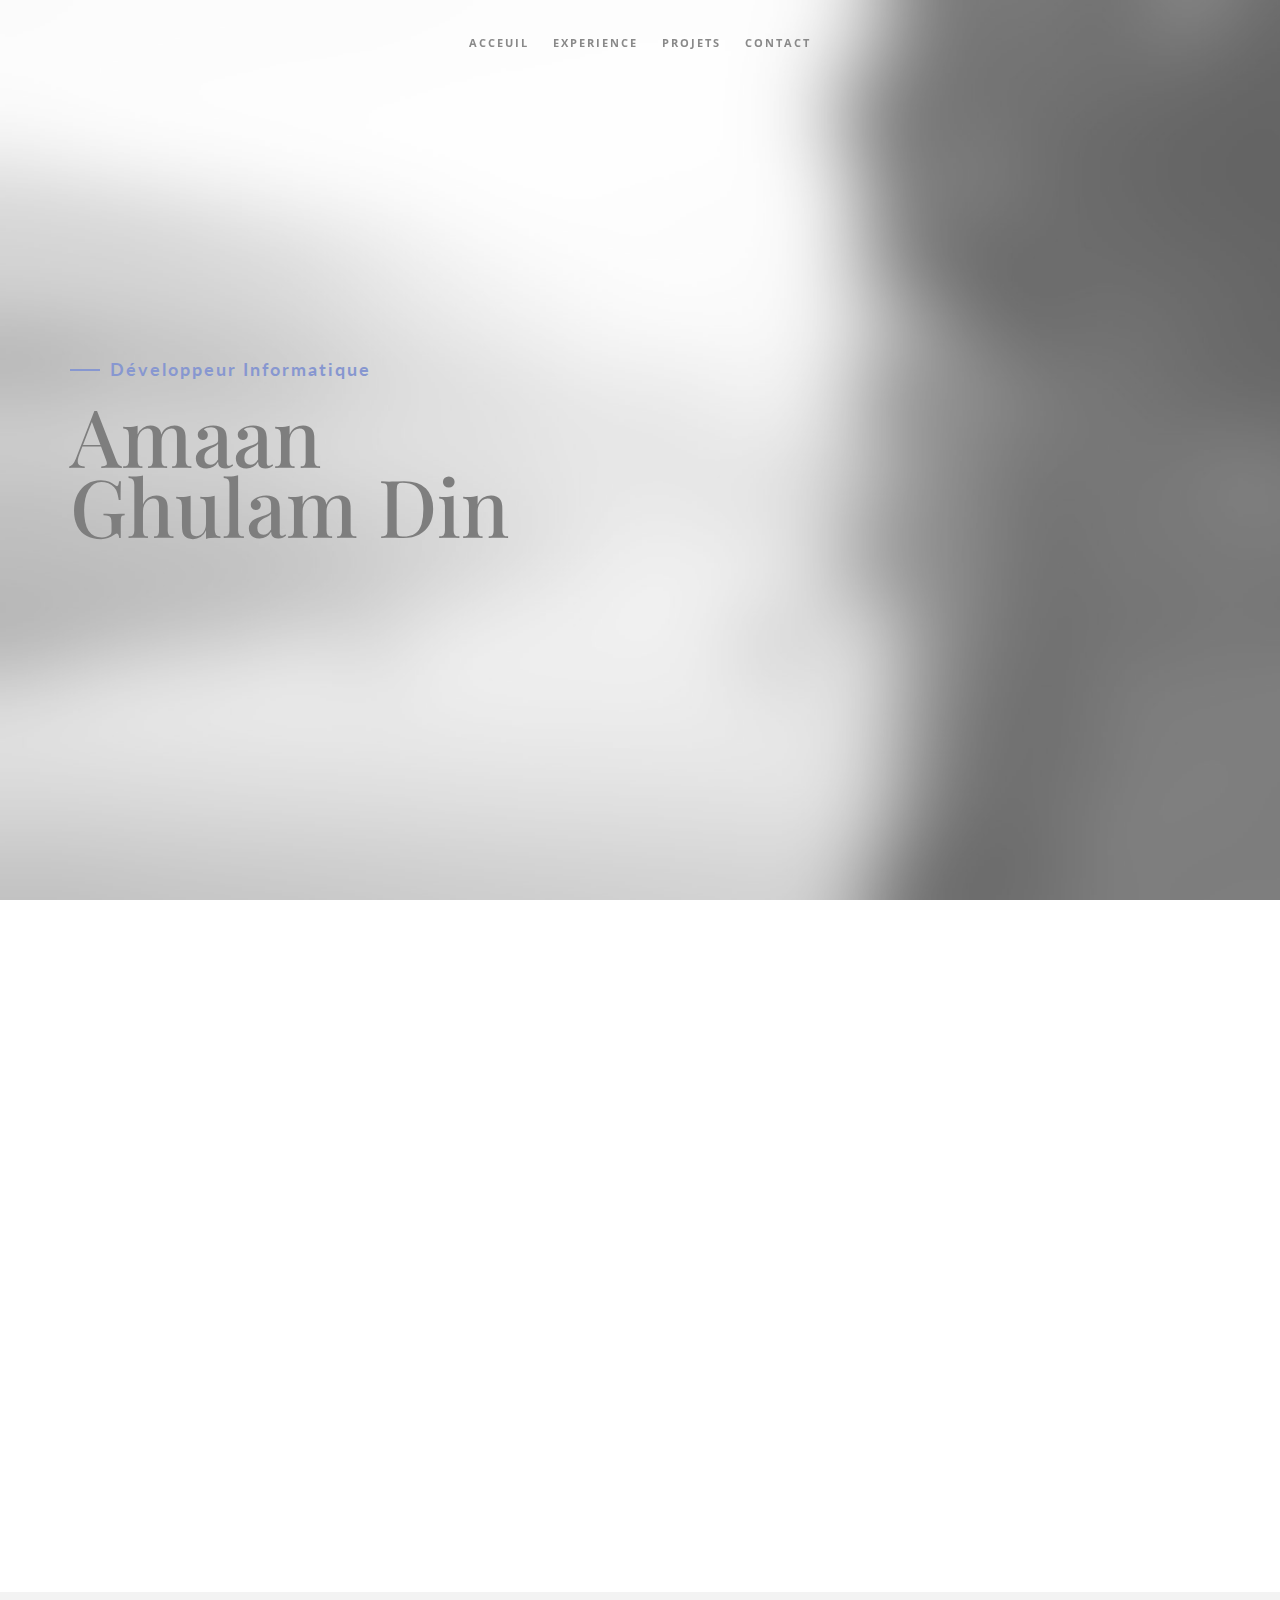
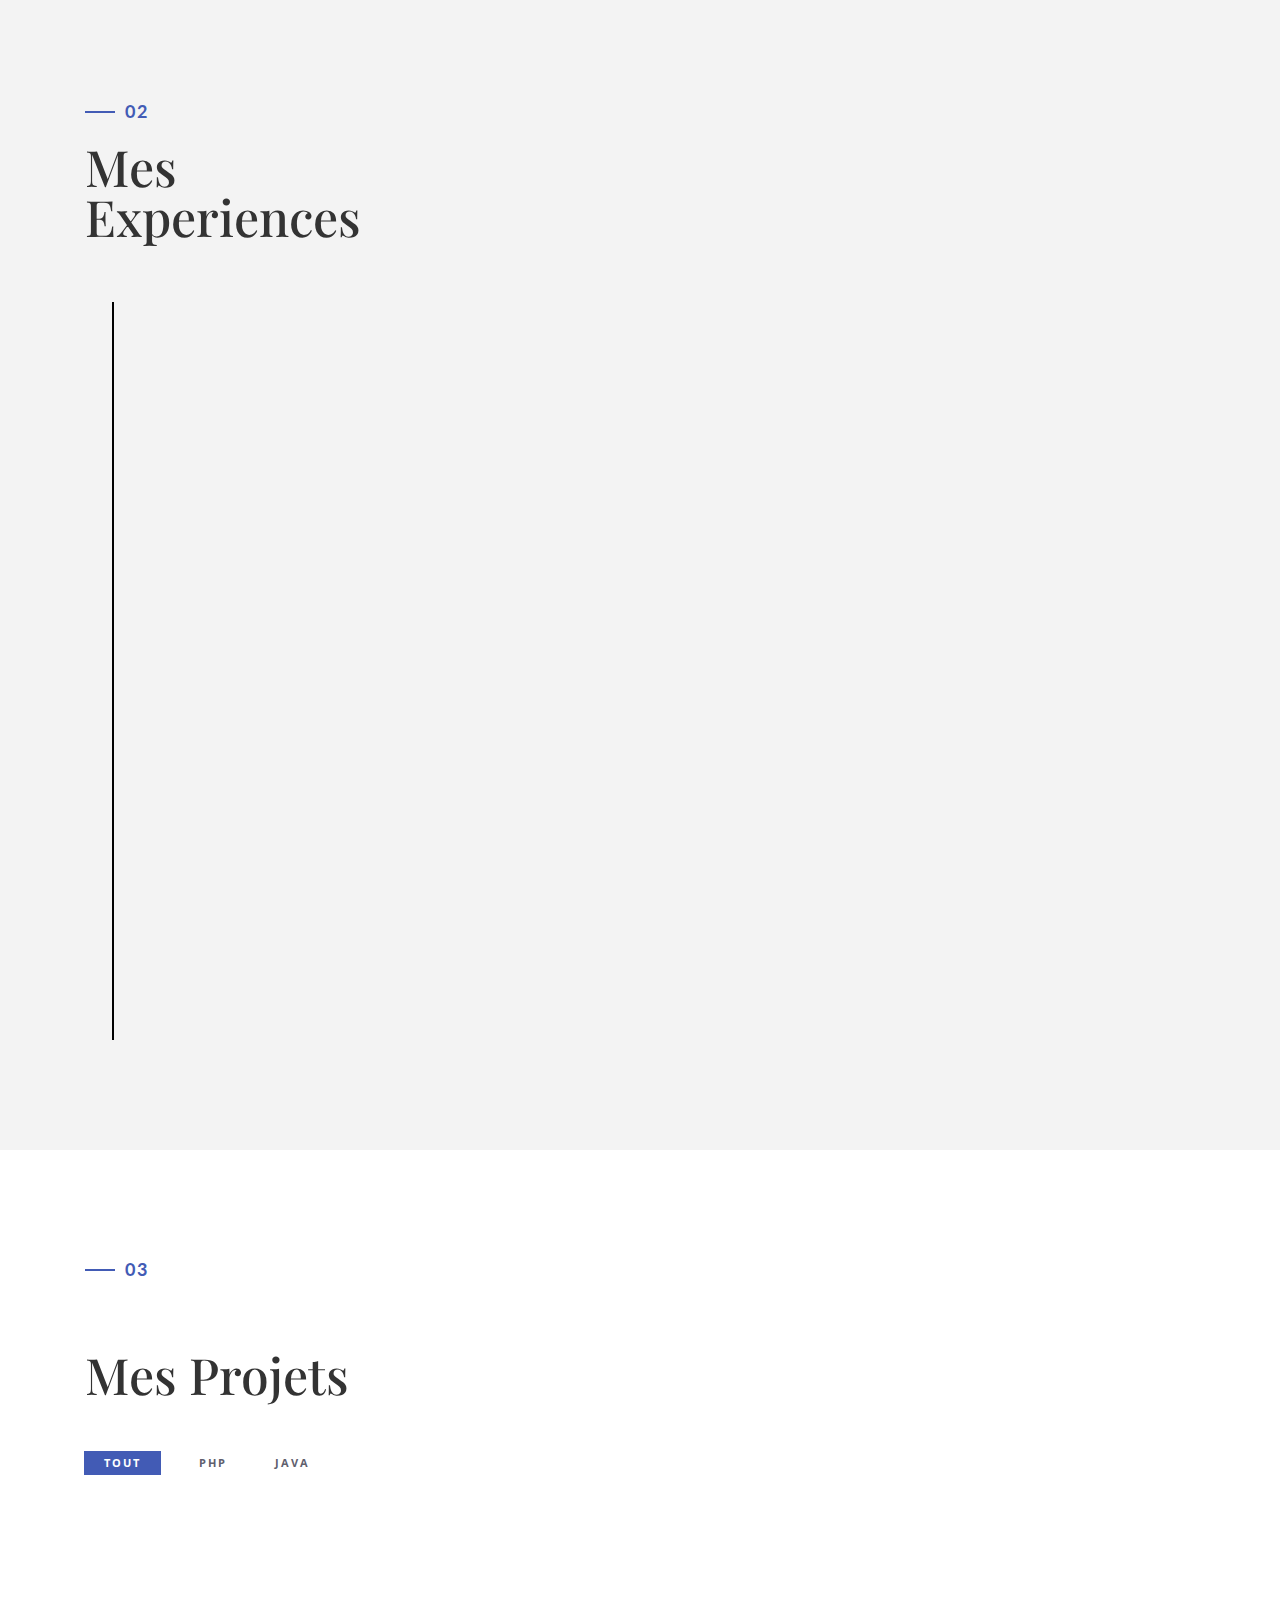
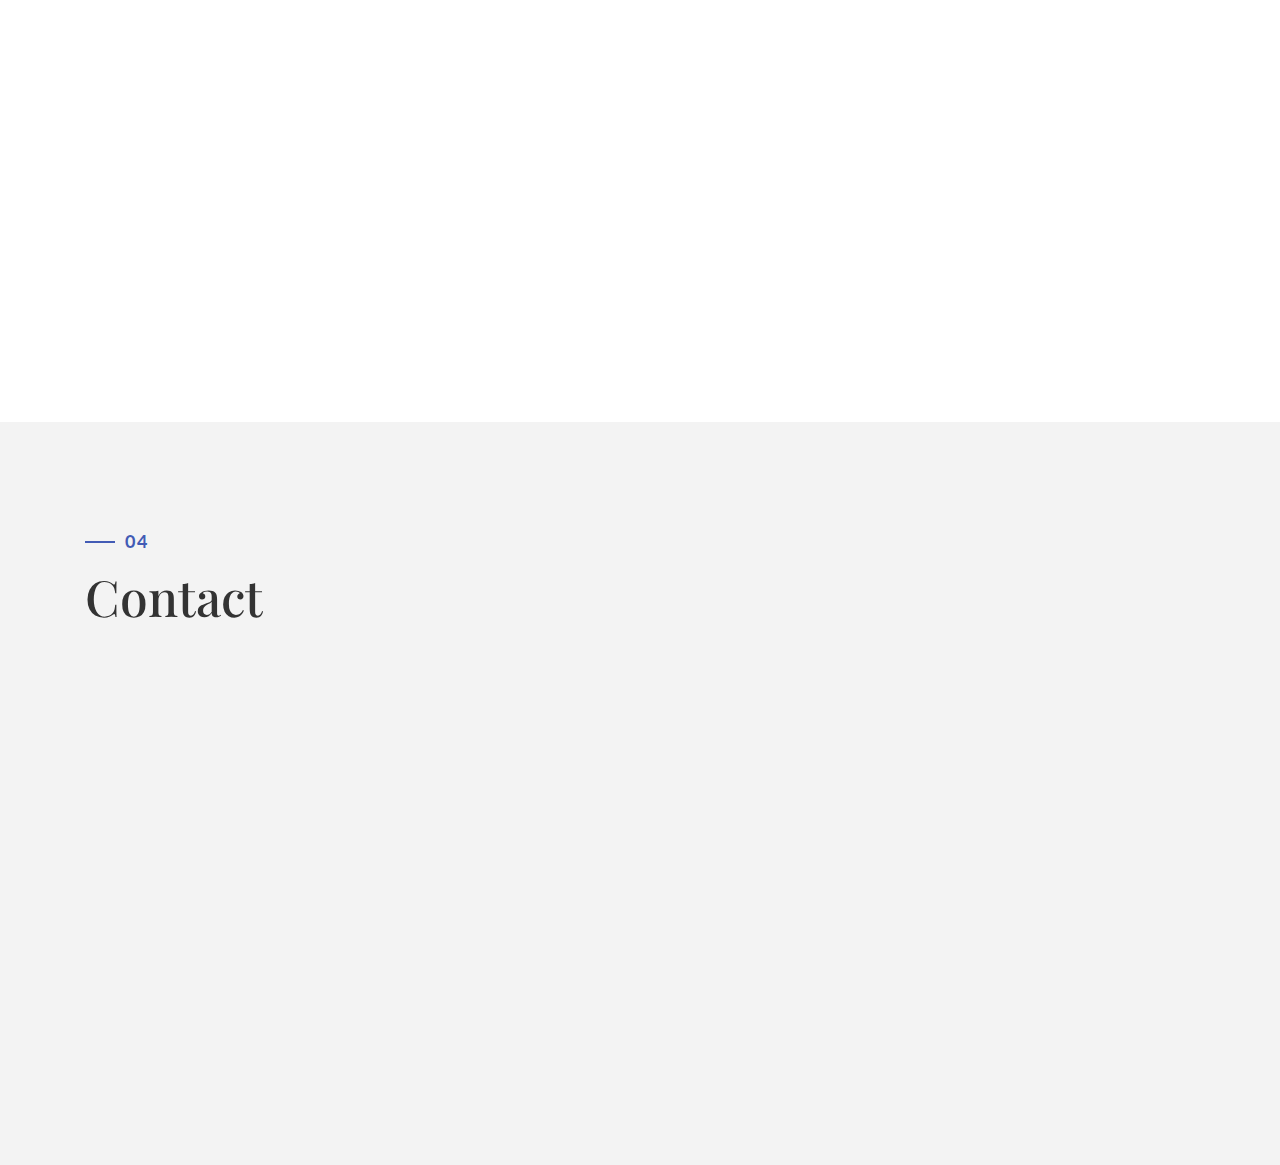
==== commit 373ffa57: "Changement du title du site." ====
--- a/index.html
+++ b/index.html
@@ -5,8 +5,8 @@
     <meta charset="utf-8">
     <meta http-equiv="X-UA-Compatible" content="IE=edge">
     <meta name="viewport" content="width=device-width, initial-scale=1">
-    <title>Resume</title>
-    <link rel="icon" href="img/favicon.ico" type="image/x-icon">
+    <title>Portfolio</title>
+    <link rel="icon" href="img/portfolio/fd544c1491a1d59bbc6b081cd2047b54.jpg" type="image/x-icon">
     <!-- Bootstrap -->
     <link href="css/bootstrap.min.css" rel="stylesheet">
     <link href="ionicons/css/ionicons.min.css" rel="stylesheet">
